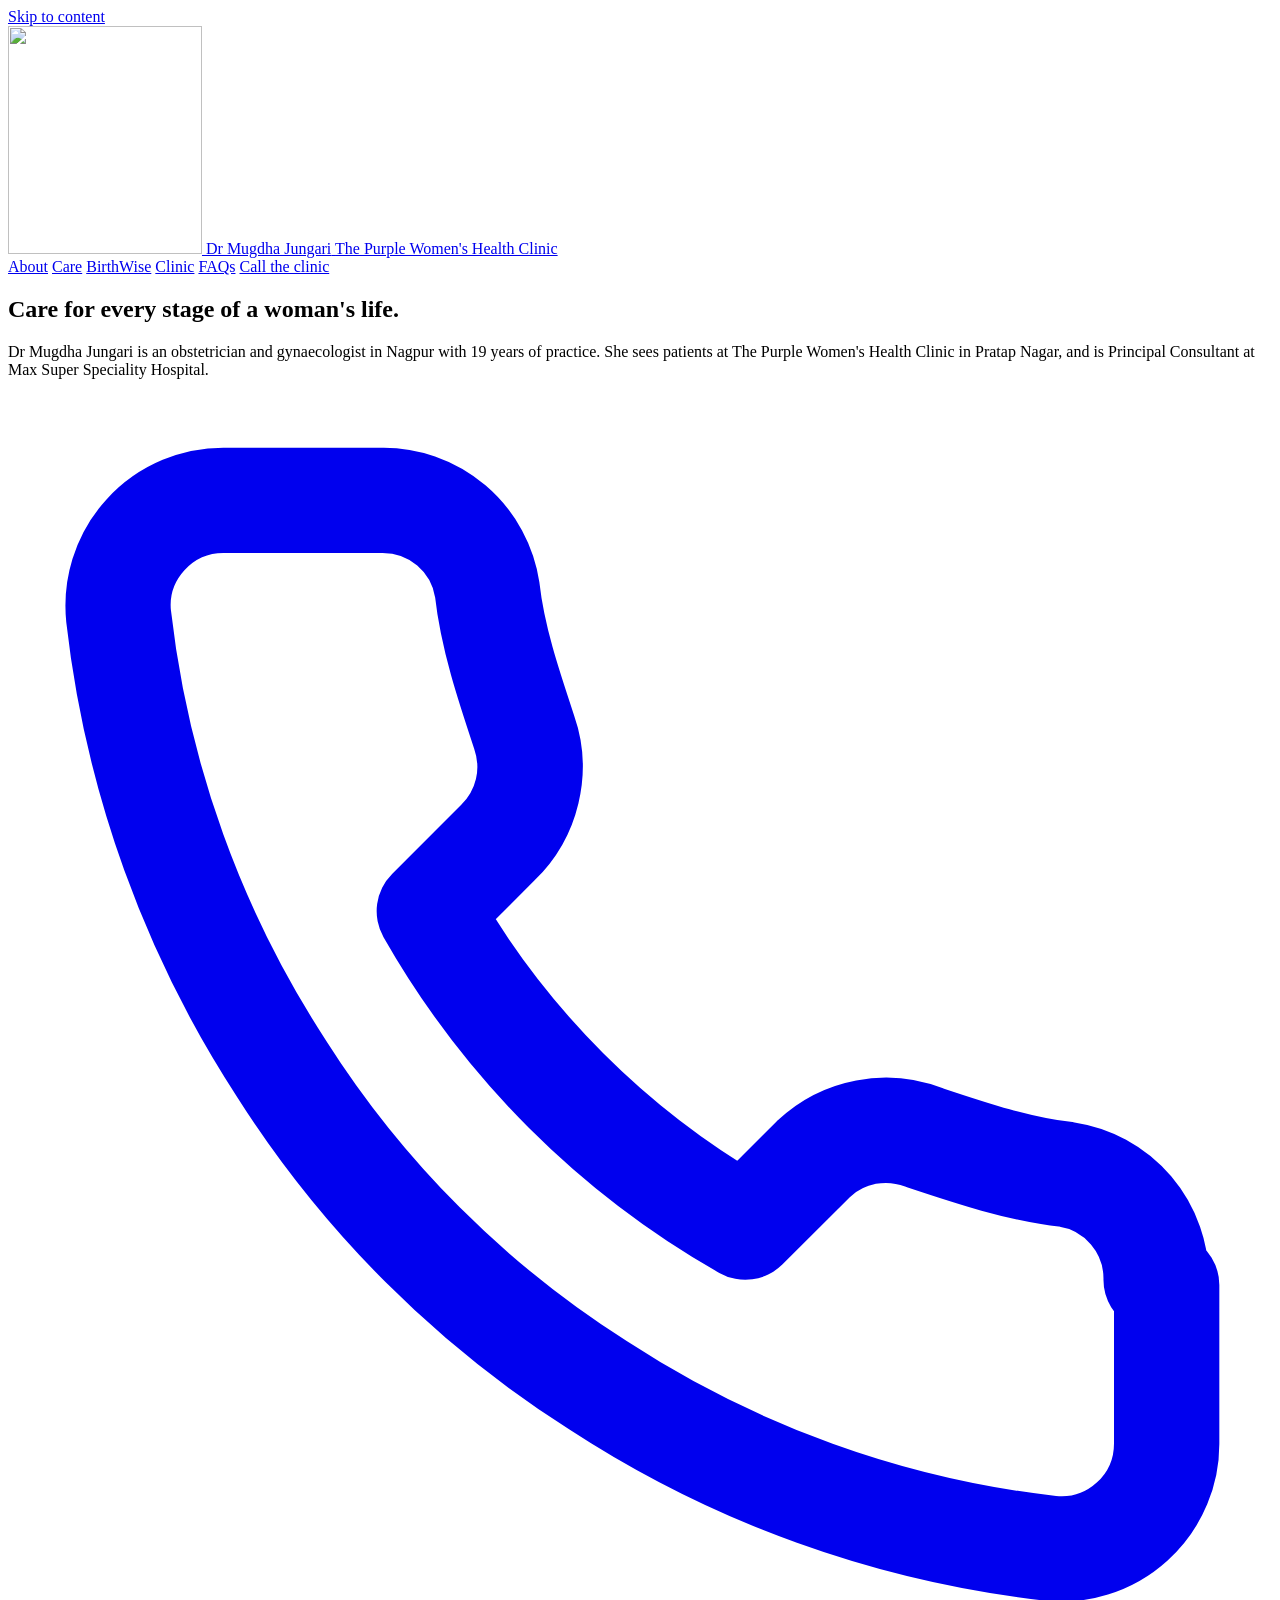
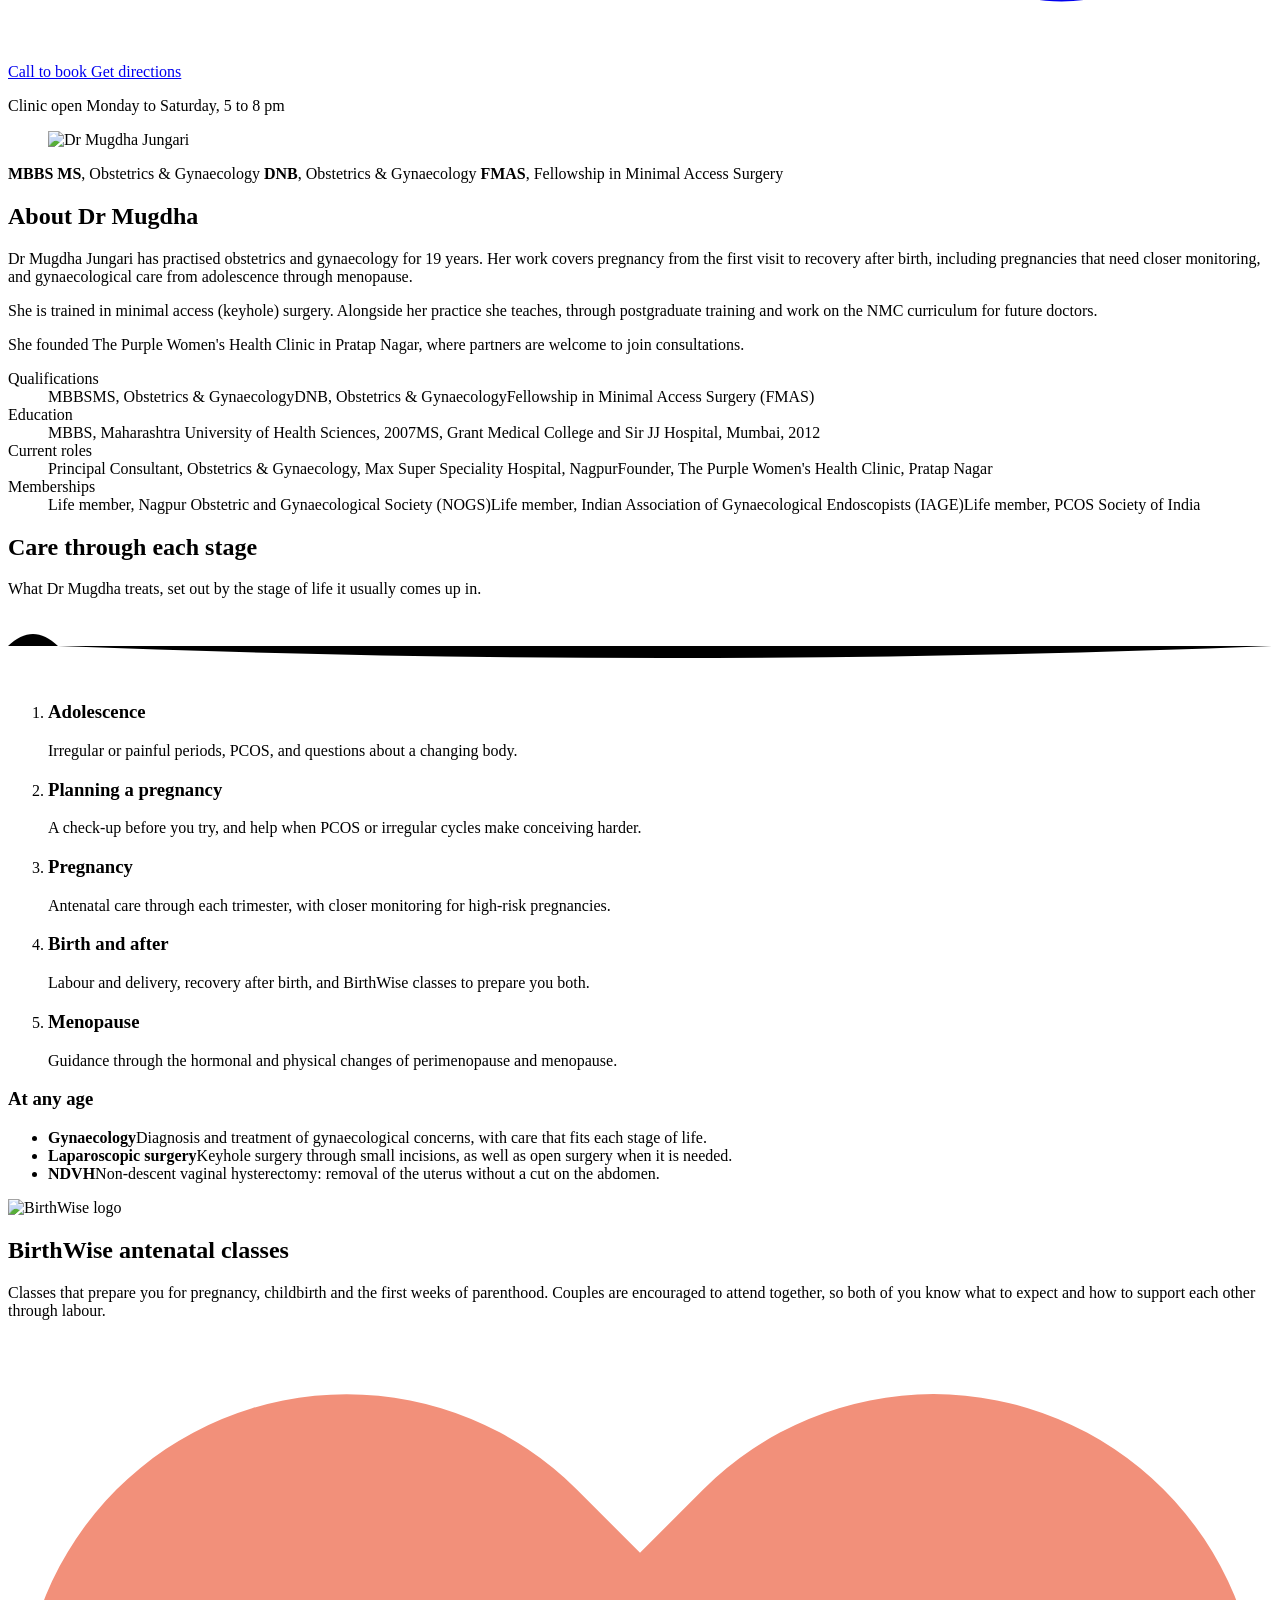
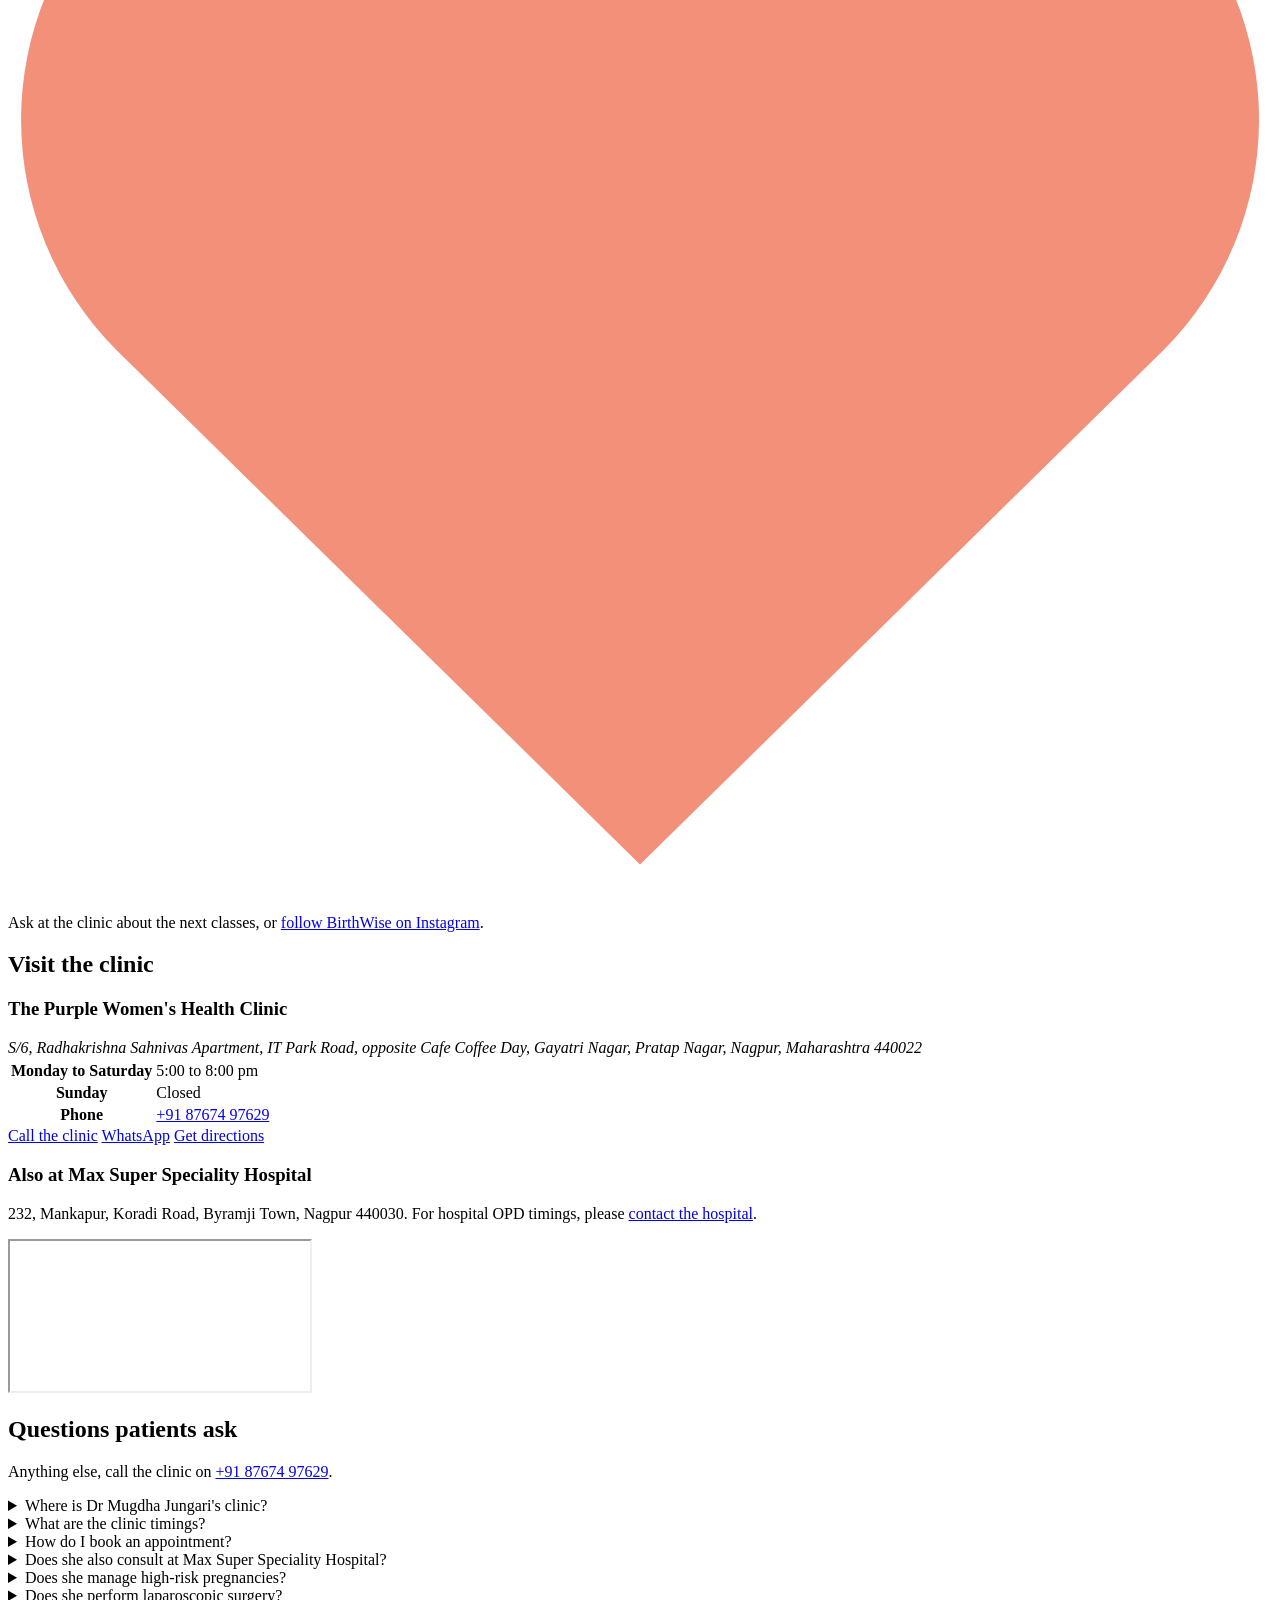
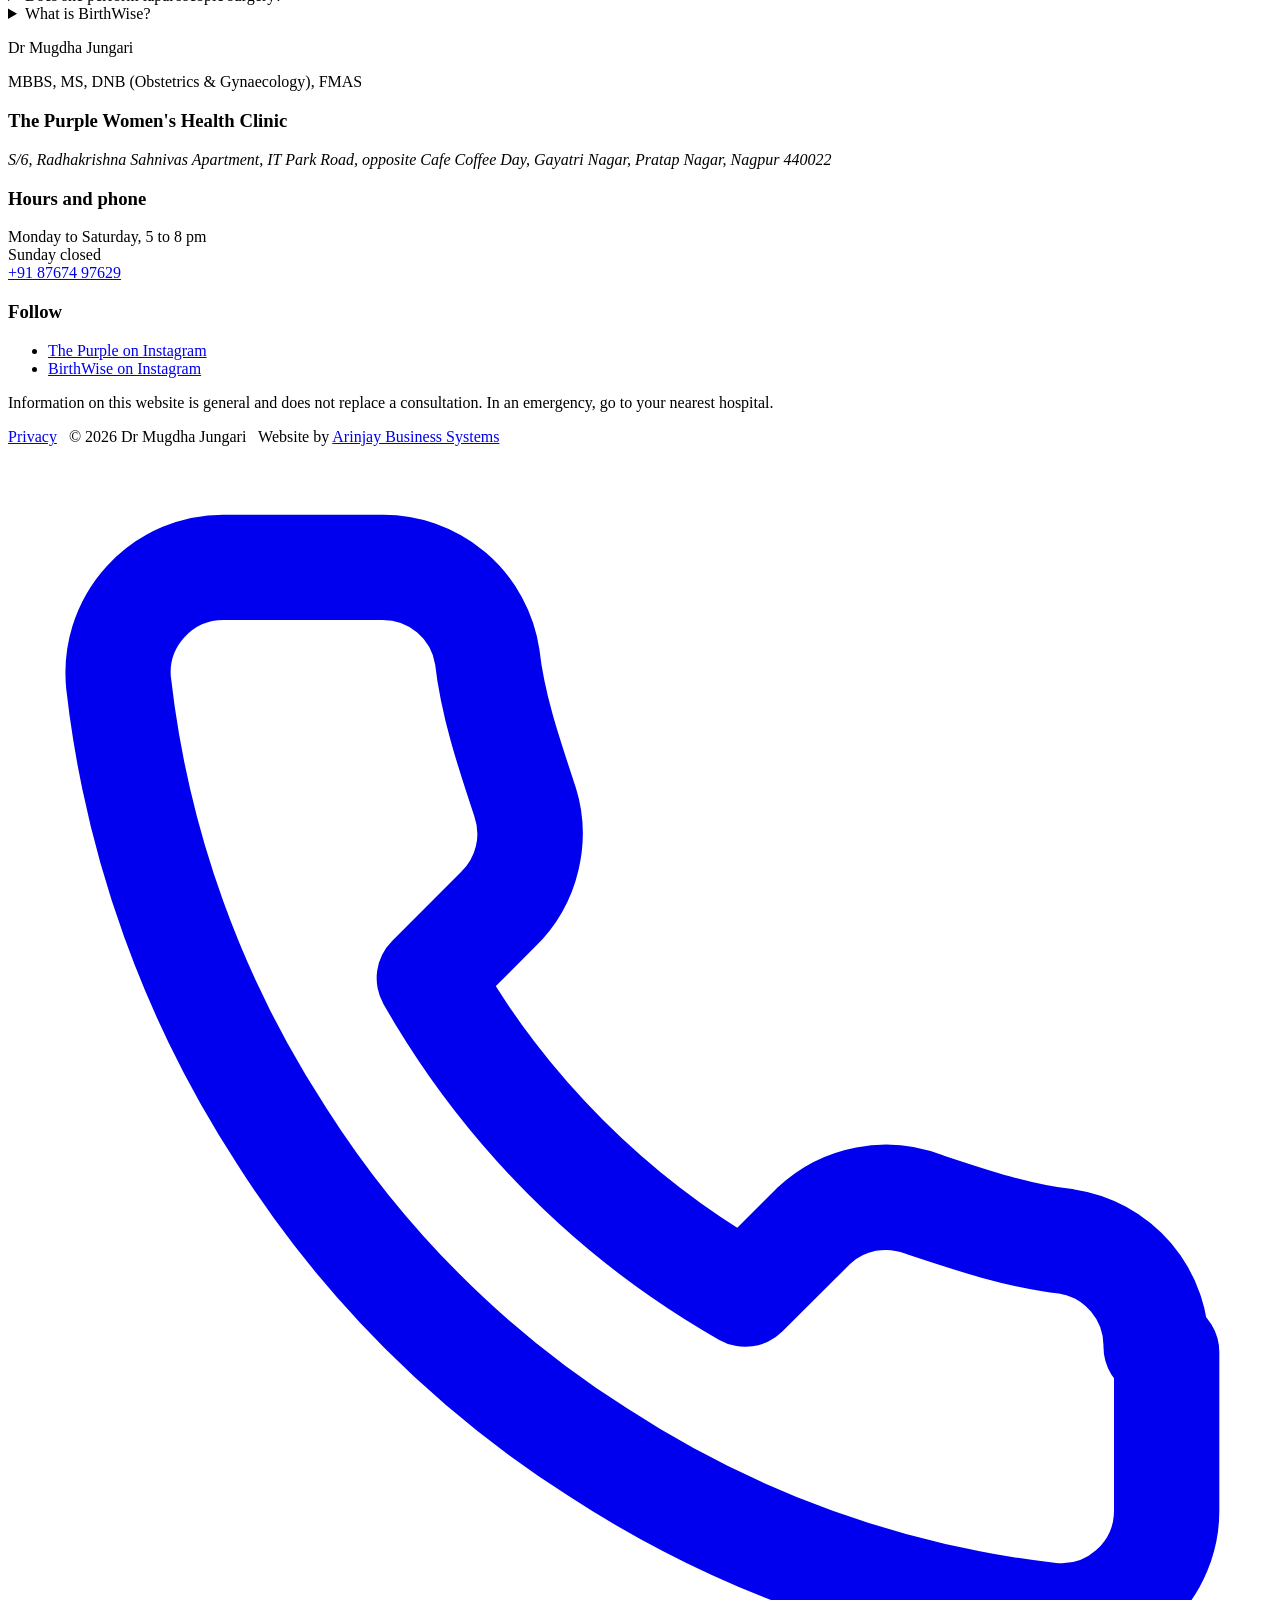
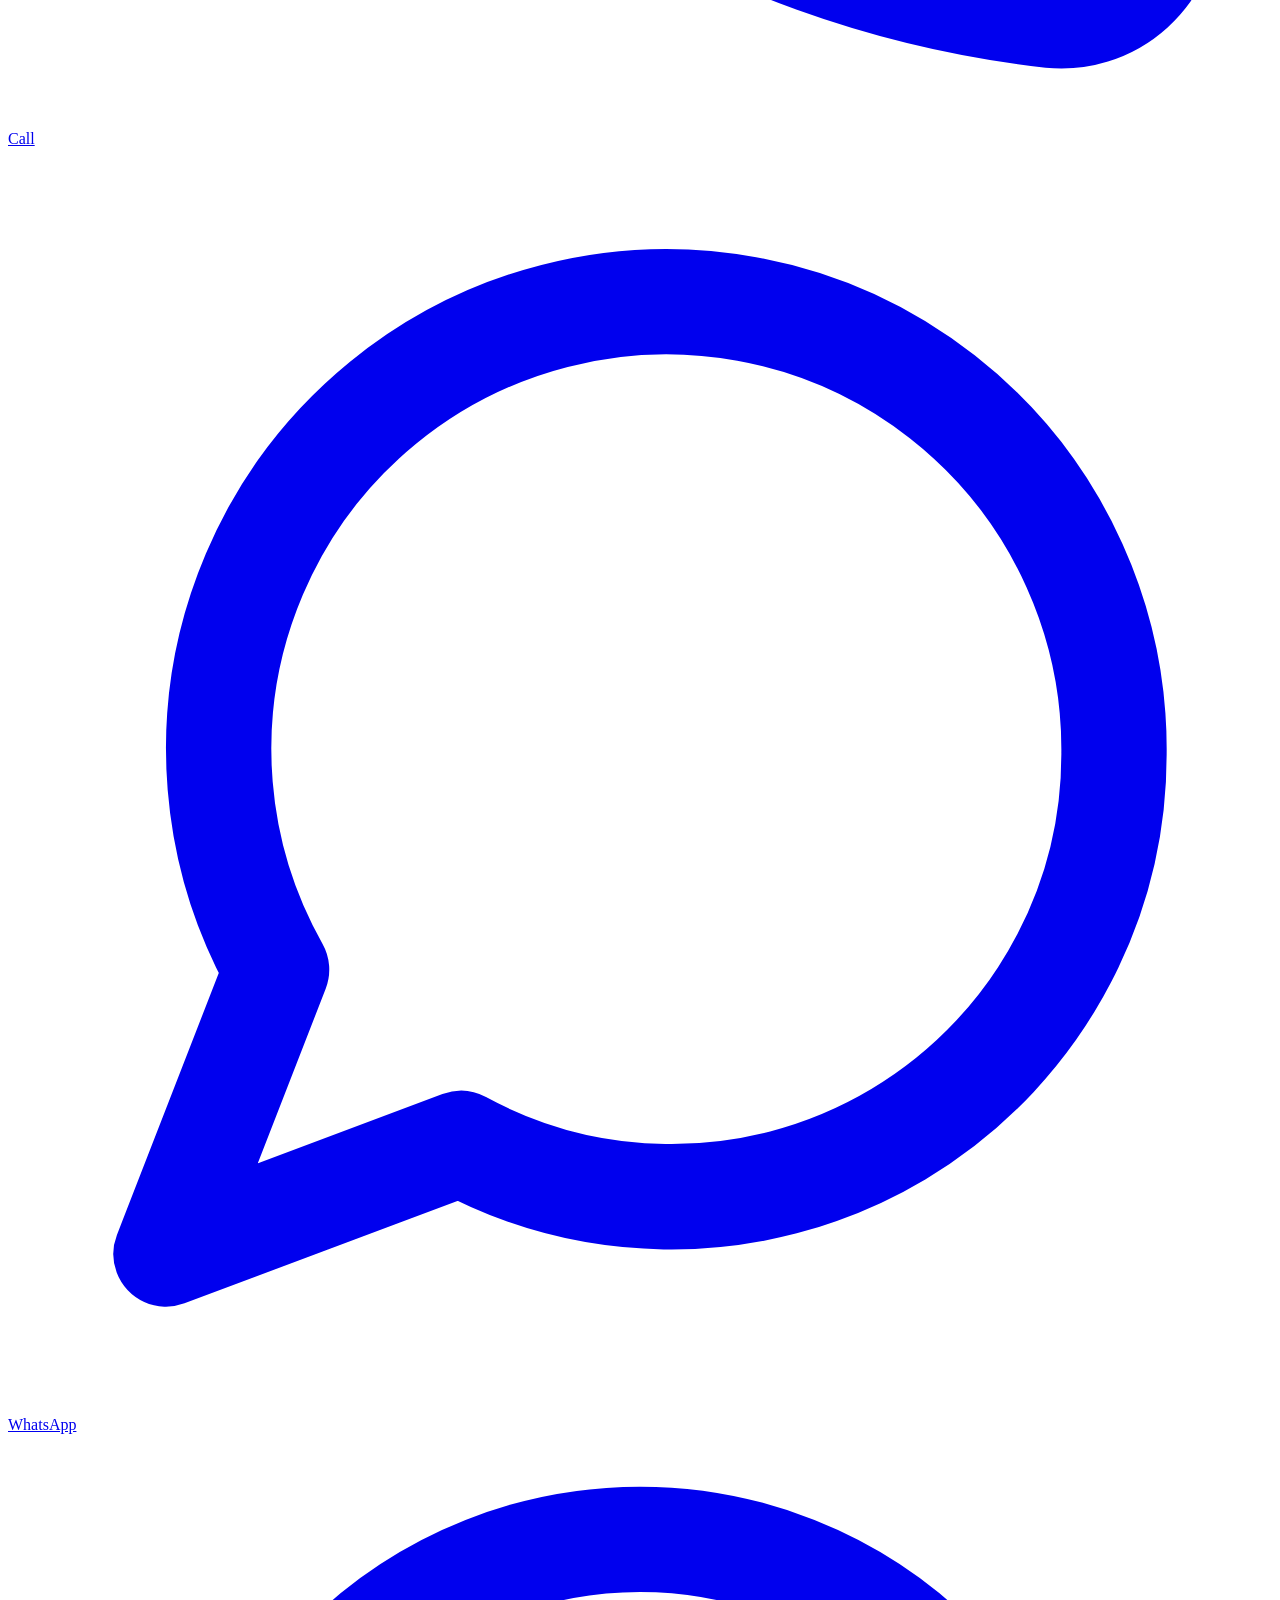
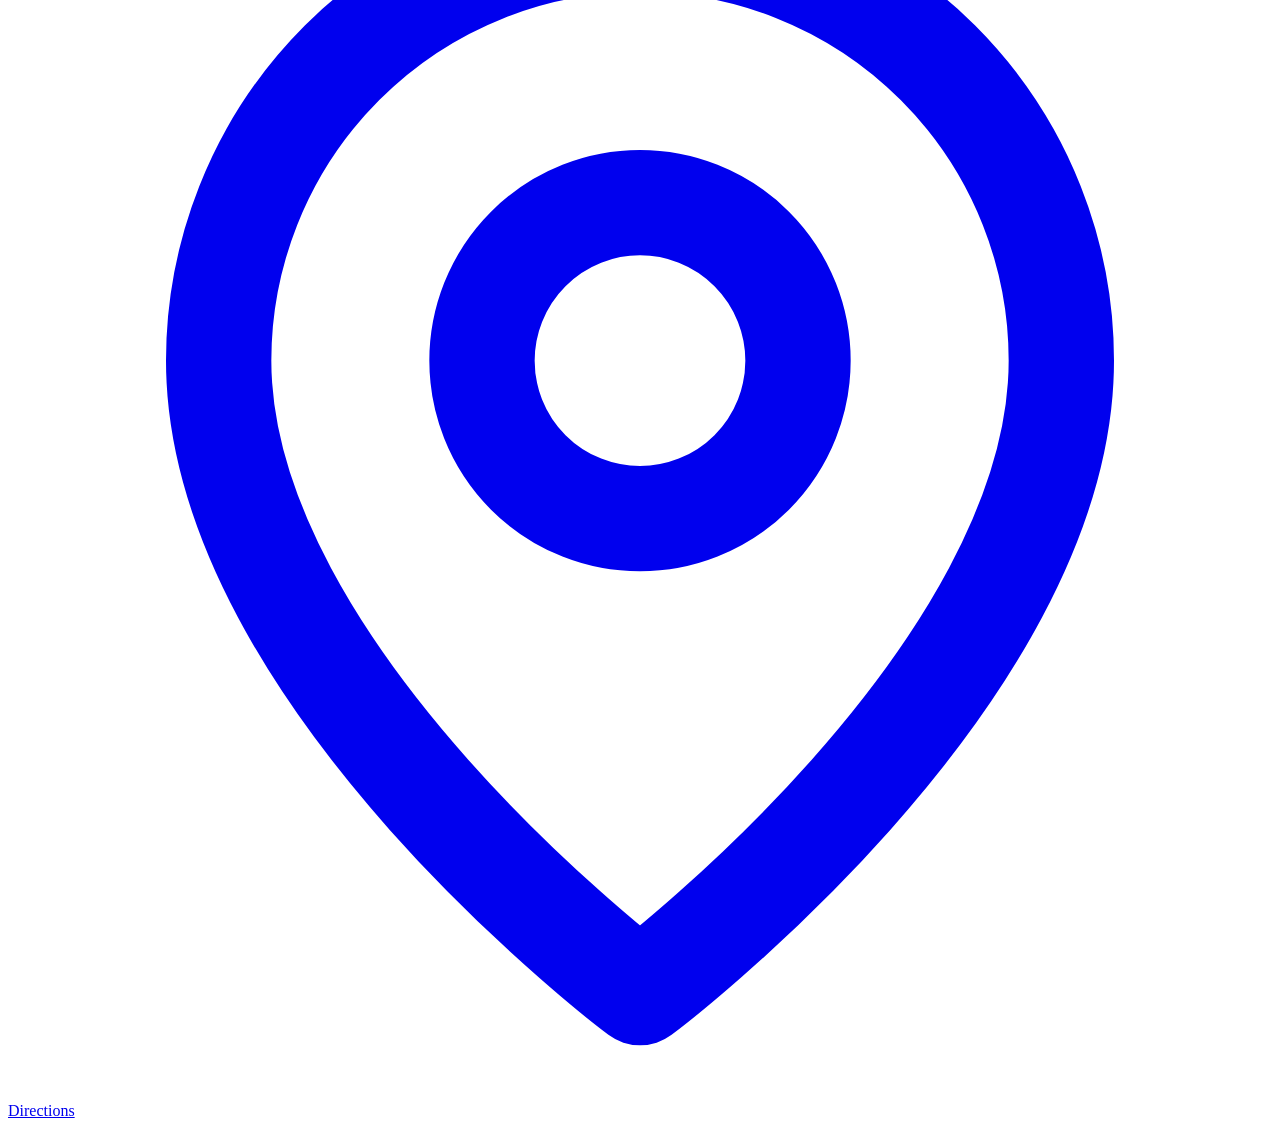
==== site/index.html @ 768be491 "Add first version of drmugdhajungari.in Single-page site for Dr Mugdha Jungari and The Purple Women'" ====
<!doctype html>
<html lang="en-IN">
<head>
  <meta charset="utf-8">
  <meta name="viewport" content="width=device-width, initial-scale=1, viewport-fit=cover">
  <title>Dr Mugdha Jungari | Obstetrician &amp; Gynaecologist in Nagpur</title>
  <meta name="description" content="Dr Mugdha Jungari (MBBS, MS, DNB, FMAS) is an obstetrician and gynaecologist in Nagpur. Clinic: The Purple Women's Health Clinic, Pratap Nagar, Monday to Saturday, 5 to 8 pm. Call +91 87674 97629.">
  <link rel="canonical" href="https://www.drmugdhajungari.in/">
  <meta name="theme-color" content="#FBF5F9">

  <meta property="og:type" content="website">
  <meta property="og:site_name" content="Dr Mugdha Jungari">
  <meta property="og:title" content="Dr Mugdha Jungari, Obstetrician &amp; Gynaecologist, Nagpur">
  <meta property="og:description" content="The Purple Women's Health Clinic, Pratap Nagar. Monday to Saturday, 5 to 8 pm.">
  <meta property="og:url" content="https://www.drmugdhajungari.in/">
  <meta property="og:image" content="https://www.drmugdhajungari.in/assets/img/og-image.jpg">
  <meta property="og:image:width" content="1200">
  <meta property="og:image:height" content="630">
  <meta property="og:locale" content="en_IN">
  <meta name="twitter:card" content="summary_large_image">

  <link rel="icon" href="/favicon.ico" sizes="any">
  <link rel="icon" href="/favicon-32.png" type="image/png" sizes="32x32">
  <link rel="apple-touch-icon" href="/apple-touch-icon.png">
  <link rel="manifest" href="/site.webmanifest">

  <link rel="preload" href="/assets/fonts/gloock-latin-400-normal.woff2" as="font" type="font/woff2" crossorigin>
  <link rel="preload" href="/assets/fonts/figtree-latin-wght-normal.woff2" as="font" type="font/woff2" crossorigin>
  <link rel="stylesheet" href="/assets/css/site.css">
  <script>document.documentElement.classList.add('js');</script>
  <noscript><style>.lifeline-path{display:none}.stage-list{border-top:2.5px solid #E4549C;margin-top:31px}.stage{padding-top:56px}.stage::before{top:-12px}</style></noscript>

  <script type="application/ld+json">
  {
    "@context": "https://schema.org",
    "@graph": [
      {
        "@type": "Person",
        "@id": "https://www.drmugdhajungari.in/#doctor",
        "name": "Dr Mugdha Jungari",
        "alternateName": "Dr Mugdha Jungari Gill",
        "honorificPrefix": "Dr",
        "honorificSuffix": "MBBS, MS (OBGY), DNB (OBGY), FMAS",
        "jobTitle": "Obstetrician and Gynaecologist",
        "description": "Obstetrician and gynaecologist in Nagpur with 19 years of practice. Principal Consultant, Obstetrics and Gynaecology, at Max Super Speciality Hospital, Nagpur, and founder of The Purple Women's Health Clinic, Pratap Nagar.",
        "url": "https://www.drmugdhajungari.in/",
        "image": "https://www.drmugdhajungari.in/assets/img/dr-mugdha-jungari.png",
        "knowsAbout": ["Pregnancy and antenatal care", "High-risk pregnancy", "Gynaecology", "PCOS", "Adolescent gynaecology", "Menopause", "Laparoscopic surgery", "Non-descent vaginal hysterectomy (NDVH)"],
        "alumniOf": [
          {"@type": "CollegeOrUniversity", "name": "Maharashtra University of Health Sciences"},
          {"@type": "CollegeOrUniversity", "name": "Grant Medical College and Sir JJ Hospital, Mumbai"}
        ],
        "memberOf": [
          {"@type": "Organization", "name": "Nagpur Obstetric and Gynaecological Society (NOGS)"},
          {"@type": "Organization", "name": "Indian Association of Gynaecological Endoscopists (IAGE)"},
          {"@type": "Organization", "name": "PCOS Society of India"}
        ],
        "worksFor": [
          {"@id": "https://www.drmugdhajungari.in/#clinic"},
          {"@type": "Hospital", "name": "Max Super Speciality Hospital, Nagpur", "address": {"@type": "PostalAddress", "streetAddress": "232, Mankapur, Koradi Road, Byramji Town", "addressLocality": "Nagpur", "addressRegion": "Maharashtra", "postalCode": "440030", "addressCountry": "IN"}}
        ],
        "sameAs": ["https://www.instagram.com/thepurplewomenshealthclinic/"]
      },
      {
        "@type": "MedicalClinic",
        "@id": "https://www.drmugdhajungari.in/#clinic",
        "name": "The Purple Women's Health Clinic",
        "url": "https://www.drmugdhajungari.in/",
        "logo": "https://www.drmugdhajungari.in/icon-512.png",
        "image": "https://www.drmugdhajungari.in/assets/img/og-image.jpg",
        "telephone": "+91-87674-97629",
        "founder": {"@id": "https://www.drmugdhajungari.in/#doctor"},
        "medicalSpecialty": ["Obstetric", "Gynecologic"],
        "address": {
          "@type": "PostalAddress",
          "streetAddress": "S/6, Radhakrishna Sahnivas Apartment, IT Park Road, opposite Cafe Coffee Day, Gayatri Nagar, Pratap Nagar",
          "addressLocality": "Nagpur",
          "addressRegion": "Maharashtra",
          "postalCode": "440022",
          "addressCountry": "IN"
        },
        "geo": {"@type": "GeoCoordinates", "latitude": 21.1181098, "longitude": 79.047281},
        "openingHoursSpecification": [
          {"@type": "OpeningHoursSpecification", "dayOfWeek": ["Monday", "Tuesday", "Wednesday", "Thursday", "Friday", "Saturday"], "opens": "17:00", "closes": "20:00"}
        ],
        "hasMap": "https://www.google.com/maps/search/?api=1&query=The%20Purple%20Women%27s%20Health%20Clinic%20Pratap%20Nagar%20Nagpur&query_place_id=ChIJp_Fne8vB1DsRu8USa14t01w",
        "sameAs": ["https://www.instagram.com/thepurplewomenshealthclinic/"]
      },
      {
        "@type": "WebSite",
        "@id": "https://www.drmugdhajungari.in/#website",
        "url": "https://www.drmugdhajungari.in/",
        "name": "Dr Mugdha Jungari",
        "inLanguage": "en-IN",
        "about": {"@id": "https://www.drmugdhajungari.in/#doctor"}
      },
      {
        "@type": "FAQPage",
        "@id": "https://www.drmugdhajungari.in/#faq",
        "mainEntity": [
          {"@type": "Question", "name": "Where is Dr Mugdha Jungari's clinic?", "acceptedAnswer": {"@type": "Answer", "text": "The Purple Women's Health Clinic, S/6, Radhakrishna Sahnivas Apartment, IT Park Road, opposite Cafe Coffee Day, Gayatri Nagar, Pratap Nagar, Nagpur 440022."}},
          {"@type": "Question", "name": "What are the clinic timings?", "acceptedAnswer": {"@type": "Answer", "text": "Monday to Saturday, 5 pm to 8 pm. The clinic is closed on Sunday."}},
          {"@type": "Question", "name": "How do I book an appointment with Dr Mugdha Jungari?", "acceptedAnswer": {"@type": "Answer", "text": "Call the clinic on +91 87674 97629."}},
          {"@type": "Question", "name": "Does Dr Mugdha Jungari also consult at Max Super Speciality Hospital, Nagpur?", "acceptedAnswer": {"@type": "Answer", "text": "Yes. She is Principal Consultant, Obstetrics and Gynaecology, at Max Super Speciality Hospital, Byramji Town, Nagpur. For hospital OPD timings, contact the hospital."}},
          {"@type": "Question", "name": "Does Dr Mugdha Jungari manage high-risk pregnancies?", "acceptedAnswer": {"@type": "Answer", "text": "Yes. Care for high-risk pregnancies, with closer monitoring through each trimester, is part of her practice."}},
          {"@type": "Question", "name": "Does she perform laparoscopic surgery?", "acceptedAnswer": {"@type": "Answer", "text": "Yes. She holds a Fellowship in Minimal Access Surgery (FMAS) and performs laparoscopic (keyhole) and open gynaecological surgery, including non-descent vaginal hysterectomy (NDVH)."}},
          {"@type": "Question", "name": "What is BirthWise?", "acceptedAnswer": {"@type": "Answer", "text": "BirthWise is a set of antenatal classes that prepare expecting parents for pregnancy, childbirth and early parenthood. Couples are encouraged to attend together."}}
        ]
      }
    ]
  }
  </script>
</head>
<body>
  <a class="skip" href="#main">Skip to content</a>

  <header class="site-header">
    <div class="wrap">
      <a class="brand" href="/" aria-label="Dr Mugdha Jungari, home">
        <img src="/assets/img/butterfly.webp" alt="" width="194" height="228">
        <span>
          <span class="brand-name">Dr Mugdha Jungari</span>
          <span class="brand-sub">The Purple Women's Health Clinic</span>
        </span>
      </a>
      <nav class="nav" aria-label="Main">
        <a href="#about">About</a>
        <a href="#care">Care</a>
        <a href="#birthwise">BirthWise</a>
        <a href="#clinic">Clinic</a>
        <a href="#faq">FAQs</a>
        <a class="btn btn-ghost" href="tel:+918767497629">Call the clinic</a>
      </nav>
    </div>
  </header>

  <main id="main">
    <!-- HERO -->
    <section class="hero" aria-labelledby="hero-title">
      <div class="wrap">
        <div class="hero-copy">
          <h1 id="hero-title">Care for every stage of a woman's life.</h1>
          <p class="hero-intro">Dr Mugdha Jungari is an obstetrician and gynaecologist in Nagpur with 19 years of practice. She sees patients at The Purple Women's Health Clinic in Pratap Nagar, and is Principal Consultant at Max Super Speciality Hospital.</p>
          <div class="hero-actions">
            <!-- BOOKING LINK: when her booking link is ready, replace href="tel:+918767497629" below with the link and change the text to "Book an appointment". -->
            <a class="btn btn-primary" href="tel:+918767497629">
              <svg viewBox="0 0 24 24" fill="none" stroke="currentColor" stroke-width="2" stroke-linecap="round" stroke-linejoin="round" aria-hidden="true"><path d="M22 16.9v3a2 2 0 0 1-2.2 2 19.8 19.8 0 0 1-8.6-3.1 19.5 19.5 0 0 1-6-6A19.8 19.8 0 0 1 2.1 4.2 2 2 0 0 1 4.1 2h3a2 2 0 0 1 2 1.7c.1.9.4 1.8.7 2.7a2 2 0 0 1-.5 2.1L8 9.8a16 16 0 0 0 6 6l1.3-1.3a2 2 0 0 1 2.1-.4c.9.3 1.8.6 2.7.7a2 2 0 0 1 1.7 2z"/></svg>
              Call to book
            </a>
            <a class="btn btn-ghost" href="https://www.google.com/maps/search/?api=1&amp;query=The%20Purple%20Women%27s%20Health%20Clinic%20Pratap%20Nagar%20Nagpur&amp;query_place_id=ChIJp_Fne8vB1DsRu8USa14t01w" target="_blank" rel="noopener">Get directions</a>
          </div>
          <p class="hero-hours">Clinic open Monday to Saturday, 5 to 8 pm</p>
        </div>

        <!-- PHOTO: to show the wings without her photo, delete the <img> line below. -->
        <figure class="wings" aria-label="Dr Mugdha Jungari">
          <span class="wing ul"></span><span class="wing ur"></span>
          <span class="wing ll"></span><span class="wing lr"></span>
          <img src="/assets/img/dr-mugdha-jungari.webp" alt="Dr Mugdha Jungari" width="480" height="573" fetchpriority="high">
        </figure>
      </div>

      <div class="wrap cred-wrap">
        <p class="credentials">
          <span><strong>MBBS</strong></span>
          <span><strong>MS</strong>, Obstetrics &amp; Gynaecology</span>
          <span><strong>DNB</strong>, Obstetrics &amp; Gynaecology</span>
          <span><strong>FMAS</strong>, Fellowship in Minimal Access Surgery</span>
        </p>
      </div>
    </section>

    <!-- ABOUT -->
    <section class="section about" id="about" aria-labelledby="about-title">
      <div class="wrap">
        <div class="about-text">
          <h2 id="about-title">About Dr Mugdha</h2>
          <p>Dr Mugdha Jungari has practised obstetrics and gynaecology for 19 years. Her work covers pregnancy from the first visit to recovery after birth, including pregnancies that need closer monitoring, and gynaecological care from adolescence through menopause.</p>
          <p>She is trained in minimal access (keyhole) surgery. Alongside her practice she teaches, through postgraduate training and work on the NMC curriculum for future doctors.</p>
          <p>She founded The Purple Women's Health Clinic in Pratap Nagar, where partners are welcome to join consultations.</p>
        </div>

        <dl class="facts">
          <div>
            <dt>Qualifications</dt>
            <dd><span>MBBS</span><span>MS, Obstetrics &amp; Gynaecology</span><span>DNB, Obstetrics &amp; Gynaecology</span><span>Fellowship in Minimal Access Surgery (FMAS)</span></dd>
          </div>
          <div>
            <dt>Education</dt>
            <dd><span>MBBS, Maharashtra University of Health Sciences, 2007</span><span>MS, Grant Medical College and Sir JJ Hospital, Mumbai, 2012</span></dd>
          </div>
          <div>
            <dt>Current roles</dt>
            <dd><span>Principal Consultant, Obstetrics &amp; Gynaecology, Max Super Speciality Hospital, Nagpur</span><span>Founder, The Purple Women's Health Clinic, Pratap Nagar</span></dd>
          </div>
          <div>
            <dt>Memberships</dt>
            <dd><span>Life member, Nagpur Obstetric and Gynaecological Society (NOGS)</span><span>Life member, Indian Association of Gynaecological Endoscopists (IAGE)</span><span>Life member, PCOS Society of India</span></dd>
          </div>
          <!-- REGISTRATION NUMBER: remove the comment marks around the block below and add the number.
          <div>
            <dt>Registration</dt>
            <dd><span>Maharashtra Medical Council, Reg. No. XXXXX</span></dd>
          </div>
          -->
        </dl>
      </div>
    </section>

    <!-- CARE BY LIFE STAGE -->
    <section class="section stages" id="care" aria-labelledby="care-title">
      <div class="wrap">
        <div class="section-head">
          <h2 id="care-title">Care through each stage</h2>
          <p>What Dr Mugdha treats, set out by the stage of life it usually comes up in.</p>
        </div>

        <div class="lifeline" data-lifeline>
          <svg class="lifeline-path" aria-hidden="true" focusable="false"><path pathLength="1" d=""/></svg>
          <ol class="stage-list">
            <li class="stage">
              <h3>Adolescence</h3>
              <p>Irregular or painful periods, PCOS, and questions about a changing body.</p>
            </li>
            <li class="stage">
              <h3>Planning a pregnancy</h3>
              <p>A check-up before you try, and help when PCOS or irregular cycles make conceiving harder.</p>
            </li>
            <li class="stage">
              <h3>Pregnancy</h3>
              <p>Antenatal care through each trimester, with closer monitoring for high-risk pregnancies.</p>
            </li>
            <li class="stage">
              <h3>Birth and after</h3>
              <p>Labour and delivery, recovery after birth, and BirthWise classes to prepare you both.</p>
            </li>
            <li class="stage">
              <h3>Menopause</h3>
              <p>Guidance through the hormonal and physical changes of perimenopause and menopause.</p>
            </li>
          </ol>
        </div>

        <div class="always">
          <h3>At any age</h3>
          <ul>
            <li><strong>Gynaecology</strong><span>Diagnosis and treatment of gynaecological concerns, with care that fits each stage of life.</span></li>
            <li><strong>Laparoscopic surgery</strong><span>Keyhole surgery through small incisions, as well as open surgery when it is needed.</span></li>
            <li><strong>NDVH</strong><span>Non-descent vaginal hysterectomy: removal of the uterus without a cut on the abdomen.</span></li>
          </ul>
        </div>
      </div>
    </section>

    <!-- BIRTHWISE -->
    <section class="section birthwise" id="birthwise" aria-labelledby="bw-title">
      <div class="wrap">
        <img class="bw-logo" src="/assets/img/birthwise-logo.webp" alt="BirthWise logo" width="640" height="640" loading="lazy">
        <div>
          <h2 id="bw-title">BirthWise antenatal classes</h2>
          <p>Classes that prepare you for pregnancy, childbirth and the first weeks of parenthood. Couples are encouraged to attend together, so both of you know what to expect and how to support each other through labour.</p>
          <p class="note">
            <svg class="bw-heart" viewBox="0 0 14 13" aria-hidden="true"><path fill="#F2907A" d="M7 12.5 1.2 6.8A3.6 3.6 0 0 1 6.3 1.7L7 2.4l.7-.7a3.6 3.6 0 0 1 5.1 5.1z"/></svg>
            Ask at the clinic about the next classes, or <a href="https://www.instagram.com/birth__wise/" target="_blank" rel="noopener">follow BirthWise on Instagram</a>.
          </p>
        </div>
      </div>
    </section>

    <!-- CLINIC -->
    <section class="section clinic" id="clinic" aria-labelledby="clinic-title">
      <div class="wrap">
        <div class="clinic-info">
          <h2 id="clinic-title">Visit the clinic</h2>
          <h3>The Purple Women's Health Clinic</h3>
          <address>S/6, Radhakrishna Sahnivas Apartment, IT Park Road, opposite Cafe Coffee Day, Gayatri Nagar, Pratap Nagar, Nagpur, Maharashtra 440022</address>

          <table class="hours">
            <caption class="visually-hidden" style="position:absolute;left:-9999px">Clinic hours</caption>
            <tr><th scope="row">Monday to Saturday</th><td>5:00 to 8:00 pm</td></tr>
            <tr><th scope="row">Sunday</th><td>Closed</td></tr>
            <tr><th scope="row">Phone</th><td><a href="tel:+918767497629">+91 87674 97629</a></td></tr>
          </table>

          <div class="clinic-actions">
            <a class="btn btn-primary" href="tel:+918767497629">Call the clinic</a>
            <!-- WHATSAPP: confirm the clinic number is on WhatsApp; if not, delete this link and the one in the mobile bar. -->
            <a class="btn btn-ghost" href="https://wa.me/918767497629?text=Hello%2C%20I%27d%20like%20to%20book%20an%20appointment%20with%20Dr%20Mugdha%20Jungari." target="_blank" rel="noopener">WhatsApp</a>
            <a class="btn btn-ghost" href="https://www.google.com/maps/search/?api=1&amp;query=The%20Purple%20Women%27s%20Health%20Clinic%20Pratap%20Nagar%20Nagpur&amp;query_place_id=ChIJp_Fne8vB1DsRu8USa14t01w" target="_blank" rel="noopener">Get directions</a>
          </div>

          <div class="also">
            <h3>Also at Max Super Speciality Hospital</h3>
            <p>232, Mankapur, Koradi Road, Byramji Town, Nagpur 440030. For hospital OPD timings, please <a href="https://www.maxhealthcare.in/hospital-network/max-super-speciality-hospital-nagpur" target="_blank" rel="noopener">contact the hospital</a>.</p>
          </div>
        </div>

        <div class="map">
          <iframe title="Map showing The Purple Women's Health Clinic, Pratap Nagar, Nagpur" src="https://www.google.com/maps?q=The+Purple+Women%27s+Health+Clinic,+Pratap+Nagar,+Nagpur&amp;output=embed" loading="lazy" referrerpolicy="no-referrer-when-downgrade"></iframe>
        </div>
      </div>
    </section>

    <!-- FAQ -->
    <section class="section faq" id="faq" aria-labelledby="faq-title">
      <div class="wrap">
        <div class="section-head">
          <h2 id="faq-title">Questions patients ask</h2>
          <p>Anything else, call the clinic on <a href="tel:+918767497629">+91 87674 97629</a>.</p>
        </div>
        <div class="faq-list">
          <details>
            <summary>Where is Dr Mugdha Jungari's clinic?</summary>
            <div class="answer"><p>The Purple Women's Health Clinic, S/6, Radhakrishna Sahnivas Apartment, IT Park Road, opposite Cafe Coffee Day, Gayatri Nagar, Pratap Nagar, Nagpur 440022.</p></div>
          </details>
          <details>
            <summary>What are the clinic timings?</summary>
            <div class="answer"><p>Monday to Saturday, 5 pm to 8 pm. The clinic is closed on Sunday.</p></div>
          </details>
          <details>
            <summary>How do I book an appointment?</summary>
            <div class="answer"><p>Call the clinic on <a href="tel:+918767497629">+91 87674 97629</a>.</p></div>
          </details>
          <details>
            <summary>Does she also consult at Max Super Speciality Hospital?</summary>
            <div class="answer"><p>Yes. Dr Mugdha is Principal Consultant, Obstetrics and Gynaecology, at Max Super Speciality Hospital, Byramji Town, Nagpur. For hospital OPD timings, contact the hospital.</p></div>
          </details>
          <details>
            <summary>Does she manage high-risk pregnancies?</summary>
            <div class="answer"><p>Yes. Care for high-risk pregnancies, with closer monitoring through each trimester, is part of her practice.</p></div>
          </details>
          <details>
            <summary>Does she perform laparoscopic surgery?</summary>
            <div class="answer"><p>Yes. She holds a Fellowship in Minimal Access Surgery (FMAS) and performs laparoscopic (keyhole) and open gynaecological surgery, including non-descent vaginal hysterectomy (NDVH).</p></div>
          </details>
          <details>
            <summary>What is BirthWise?</summary>
            <div class="answer"><p>BirthWise is a set of antenatal classes that prepare expecting parents for pregnancy, childbirth and early parenthood. Couples are encouraged to attend together. Ask at the clinic about the next classes.</p></div>
          </details>
        </div>
      </div>
    </section>
  </main>

  <footer class="site-footer">
    <div class="wrap">
      <p class="footer-name">Dr Mugdha Jungari</p>
      <p class="footer-role">MBBS, MS, DNB (Obstetrics &amp; Gynaecology), FMAS</p>
      <div class="footer-grid">
        <div>
          <h3>The Purple Women's Health Clinic</h3>
          <address>S/6, Radhakrishna Sahnivas Apartment, IT Park Road, opposite Cafe Coffee Day, Gayatri Nagar, Pratap Nagar, Nagpur 440022</address>
        </div>
        <div>
          <h3>Hours and phone</h3>
          <p>Monday to Saturday, 5 to 8 pm<br>Sunday closed<br><a href="tel:+918767497629">+91 87674 97629</a></p>
        </div>
        <div>
          <h3>Follow</h3>
          <ul>
            <li><a href="https://www.instagram.com/thepurplewomenshealthclinic/" target="_blank" rel="noopener">The Purple on Instagram</a></li>
            <li><a href="https://www.instagram.com/birth__wise/" target="_blank" rel="noopener">BirthWise on Instagram</a></li>
          </ul>
        </div>
      </div>
      <div class="footer-small">
        <p class="disclaimer">Information on this website is general and does not replace a consultation. In an emergency, go to your nearest hospital.</p>
        <p><a href="/privacy.html">Privacy</a> &nbsp; © <span data-year>2026</span> Dr Mugdha Jungari &nbsp; Website by <a href="https://arinjaysystems.com" target="_blank" rel="noopener">Arinjay Business Systems</a></p>
      </div>
    </div>
  </footer>

  <nav class="action-bar" aria-label="Quick actions">
    <a class="primary" href="tel:+918767497629">
      <svg viewBox="0 0 24 24" fill="none" stroke="currentColor" stroke-width="2" stroke-linecap="round" stroke-linejoin="round" aria-hidden="true"><path d="M22 16.9v3a2 2 0 0 1-2.2 2 19.8 19.8 0 0 1-8.6-3.1 19.5 19.5 0 0 1-6-6A19.8 19.8 0 0 1 2.1 4.2 2 2 0 0 1 4.1 2h3a2 2 0 0 1 2 1.7c.1.9.4 1.8.7 2.7a2 2 0 0 1-.5 2.1L8 9.8a16 16 0 0 0 6 6l1.3-1.3a2 2 0 0 1 2.1-.4c.9.3 1.8.6 2.7.7a2 2 0 0 1 1.7 2z"/></svg>
      Call
    </a>
    <a href="https://wa.me/918767497629?text=Hello%2C%20I%27d%20like%20to%20book%20an%20appointment%20with%20Dr%20Mugdha%20Jungari." target="_blank" rel="noopener">
      <svg viewBox="0 0 24 24" fill="none" stroke="currentColor" stroke-width="2" stroke-linecap="round" stroke-linejoin="round" aria-hidden="true"><path d="M21 11.5a8.4 8.4 0 0 1-12.4 7.4L3 21l2.1-5.4A8.5 8.5 0 1 1 21 11.5z"/></svg>
      WhatsApp
    </a>
    <a href="https://www.google.com/maps/search/?api=1&amp;query=The%20Purple%20Women%27s%20Health%20Clinic%20Pratap%20Nagar%20Nagpur&amp;query_place_id=ChIJp_Fne8vB1DsRu8USa14t01w" target="_blank" rel="noopener">
      <svg viewBox="0 0 24 24" fill="none" stroke="currentColor" stroke-width="2" stroke-linecap="round" stroke-linejoin="round" aria-hidden="true"><path d="M20 10c0 6-8 12-8 12s-8-6-8-12a8 8 0 0 1 16 0z"/><circle cx="12" cy="10" r="3"/></svg>
      Directions
    </a>
  </nav>

  <script>
  (function () {
    var y = document.querySelector('[data-year]');
    if (y) y.textContent = new Date().getFullYear();

    // Life line: draw a gentle wave through each stage's stop, then animate it once when seen.
    var line = document.querySelector('[data-lifeline]');
    if (!line) return;
    var svg = line.querySelector('svg'), path = svg.querySelector('path');
    function build() {
      var box = line.getBoundingClientRect(), y0 = 32, amp = 16;
      var stops = Array.prototype.map.call(line.querySelectorAll('.stage'), function (s) {
        return s.getBoundingClientRect().left - box.left + 10;
      });
      var w = box.width, d = 'M0 ' + y0, px = 0, sign = -1;
      stops.concat([w]).forEach(function (x) {
        var dx = x - px;
        d += ' C' + (px + dx / 3).toFixed(1) + ' ' + (y0 + sign * amp) + ' ' + (px + 2 * dx / 3).toFixed(1) + ' ' + (y0 + sign * amp) + ' ' + x.toFixed(1) + ' ' + y0;
        px = x; sign = -sign;
      });
      svg.setAttribute('viewBox', '0 0 ' + w + ' 64');
      path.setAttribute('d', d);
    }
    build();
    window.addEventListener('resize', build);
    if (!('IntersectionObserver' in window)) { line.classList.add('is-drawn'); return; }
    var io = new IntersectionObserver(function (entries) {
      entries.forEach(function (e) {
        if (e.isIntersecting) { line.classList.add('is-drawn'); io.disconnect(); }
      });
    }, { threshold: 0.35 });
    io.observe(line);
  })();
  </script>
</body>
</html>
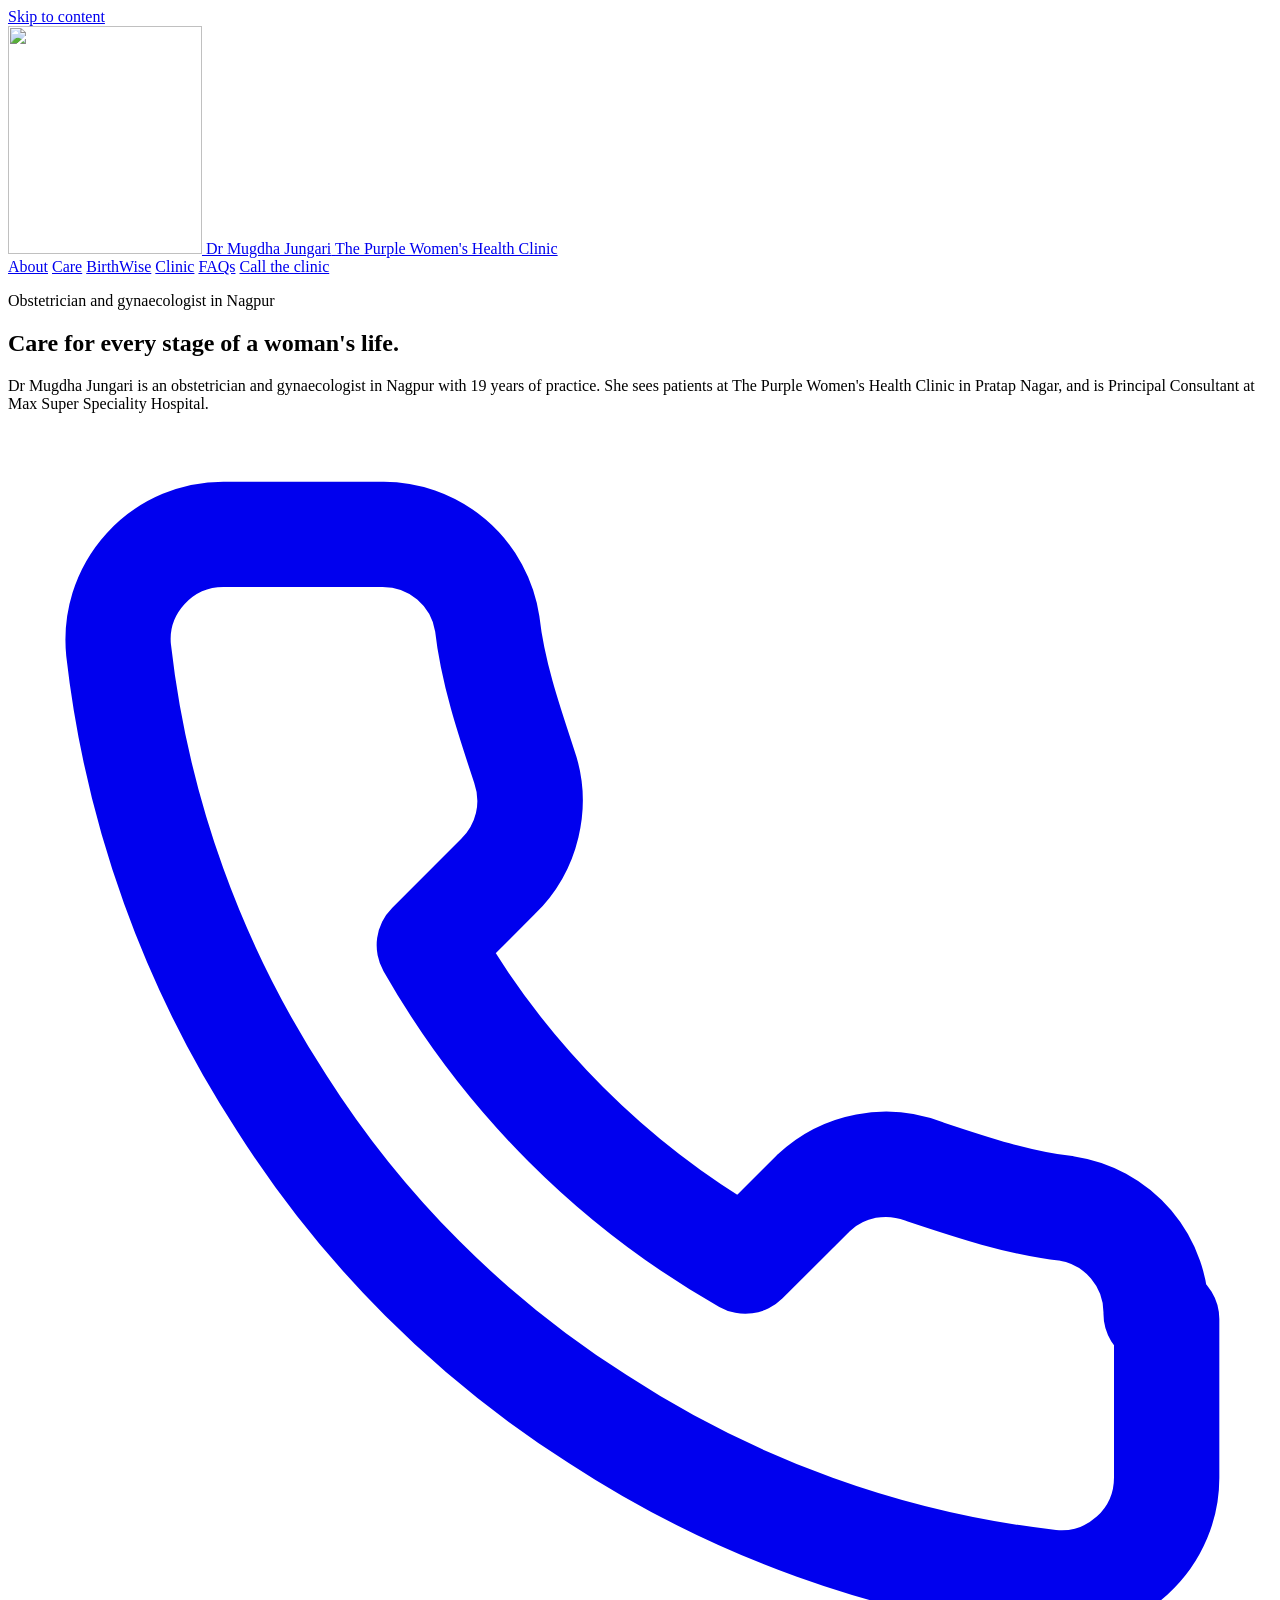
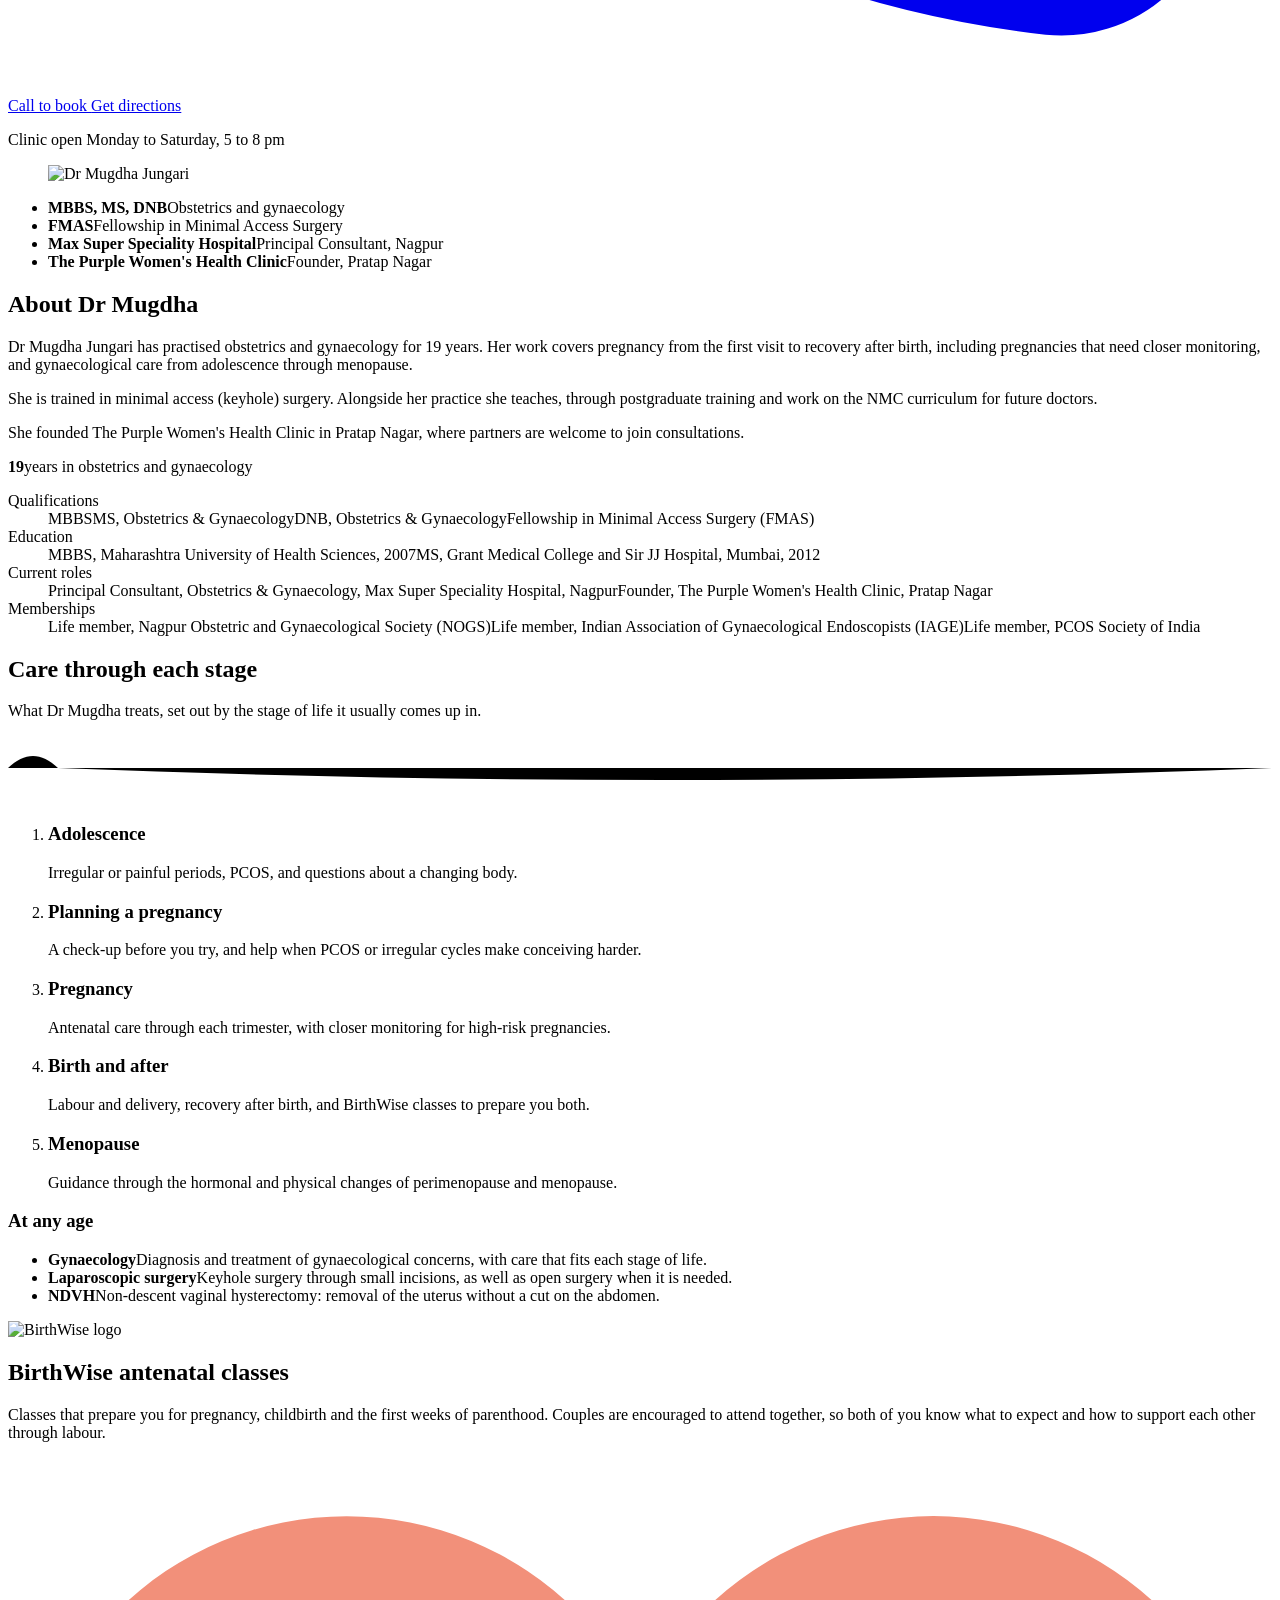
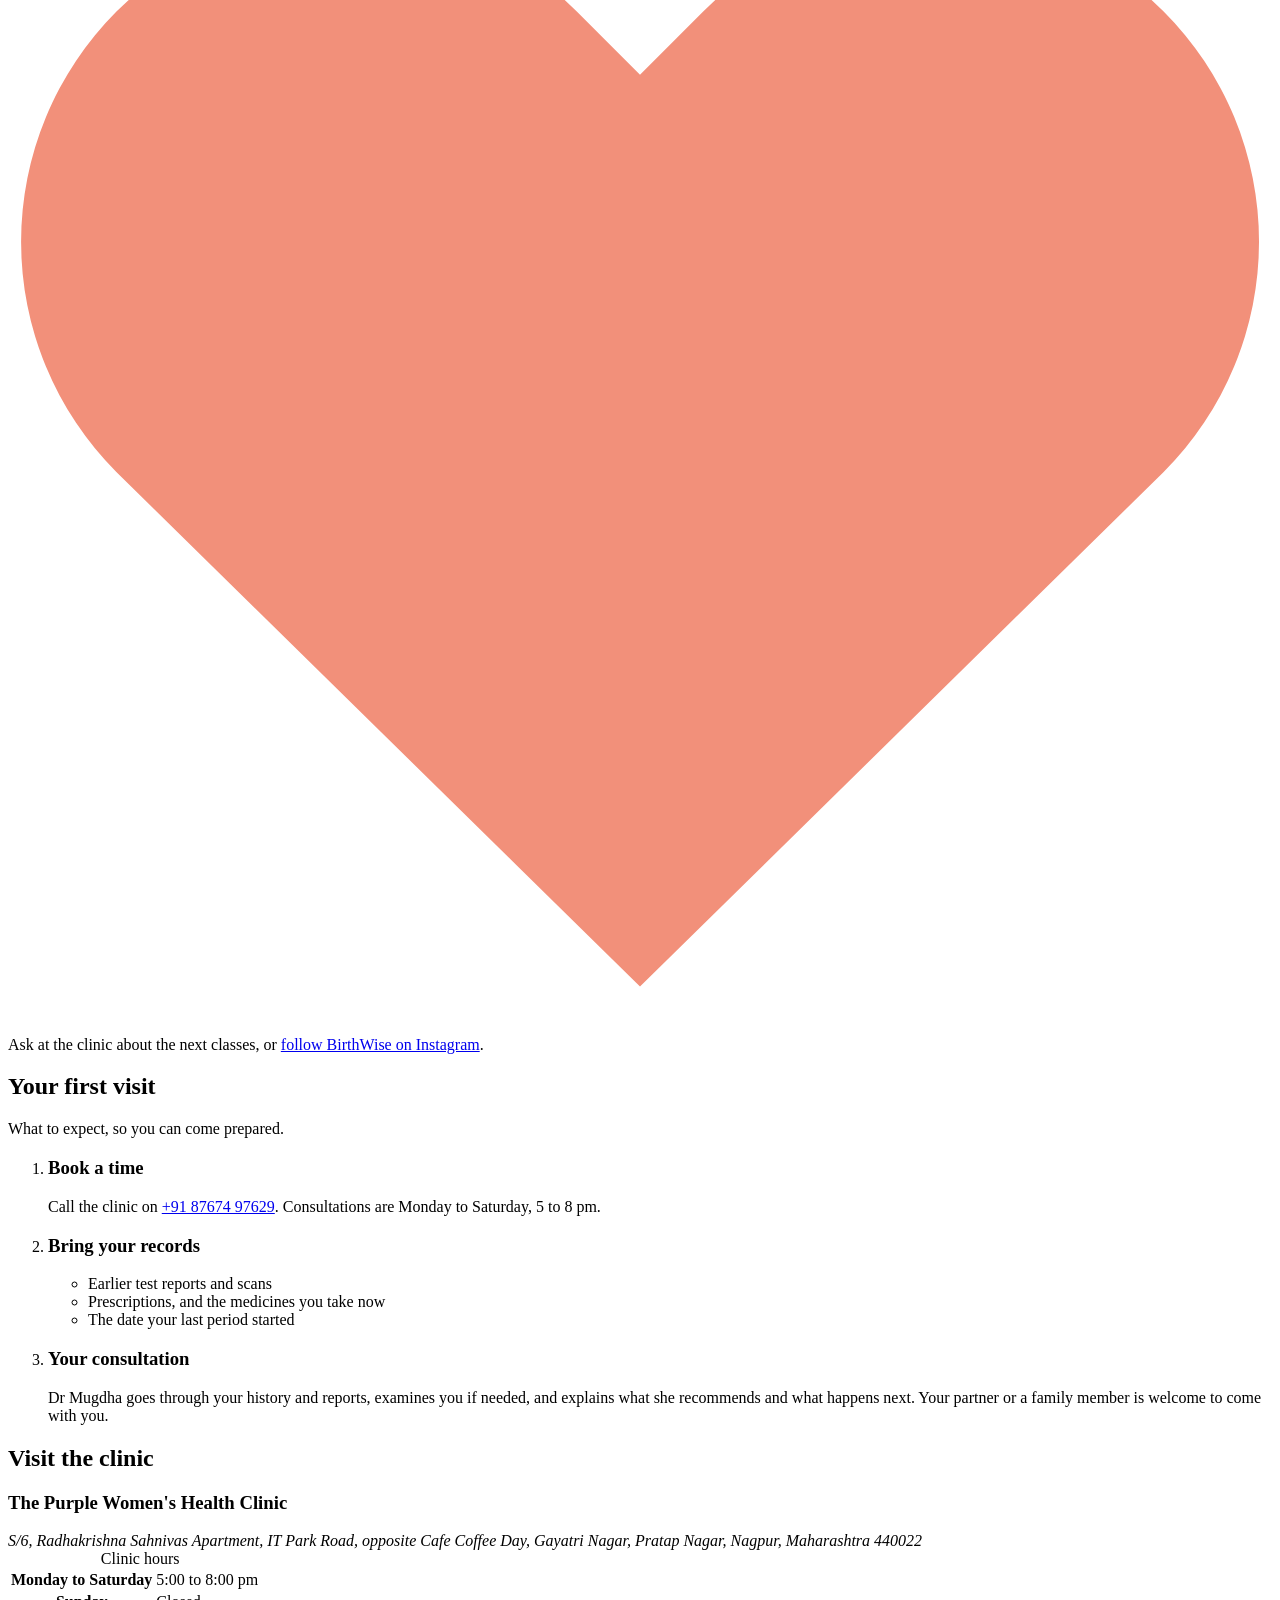
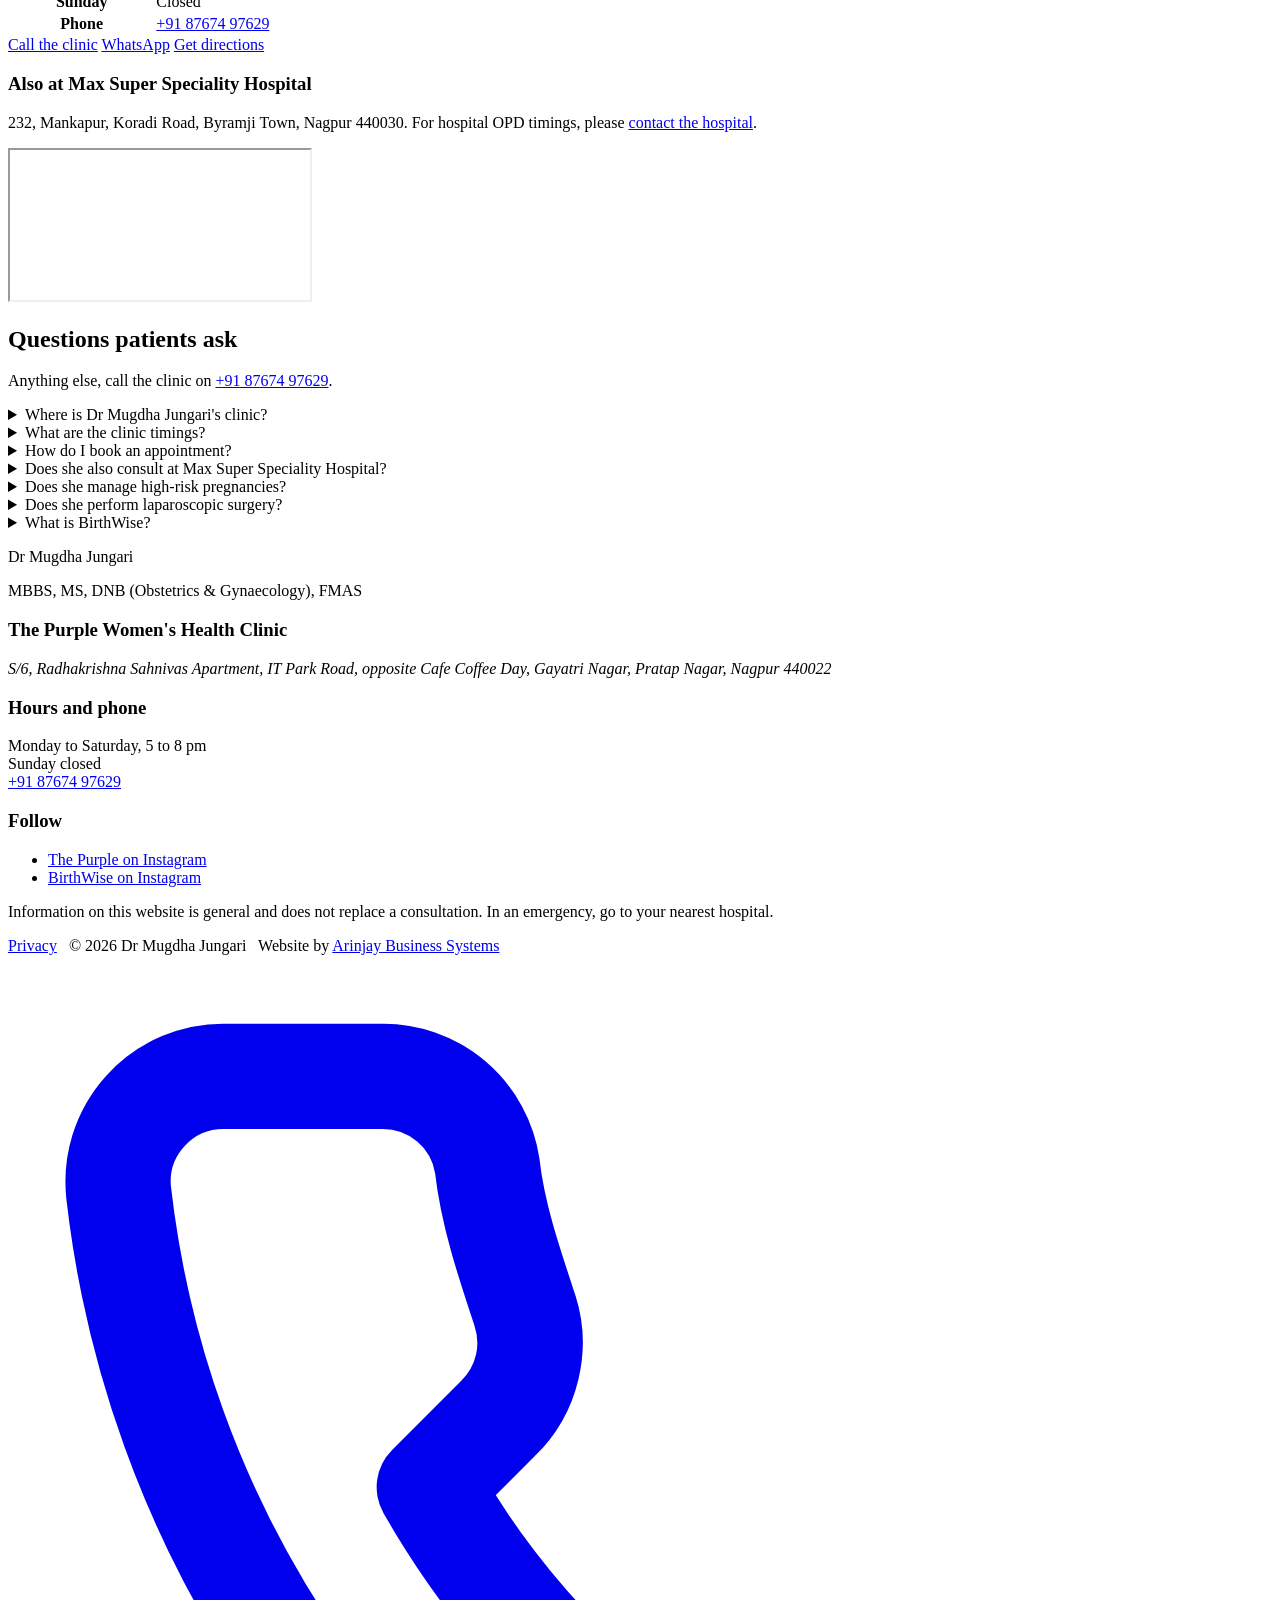
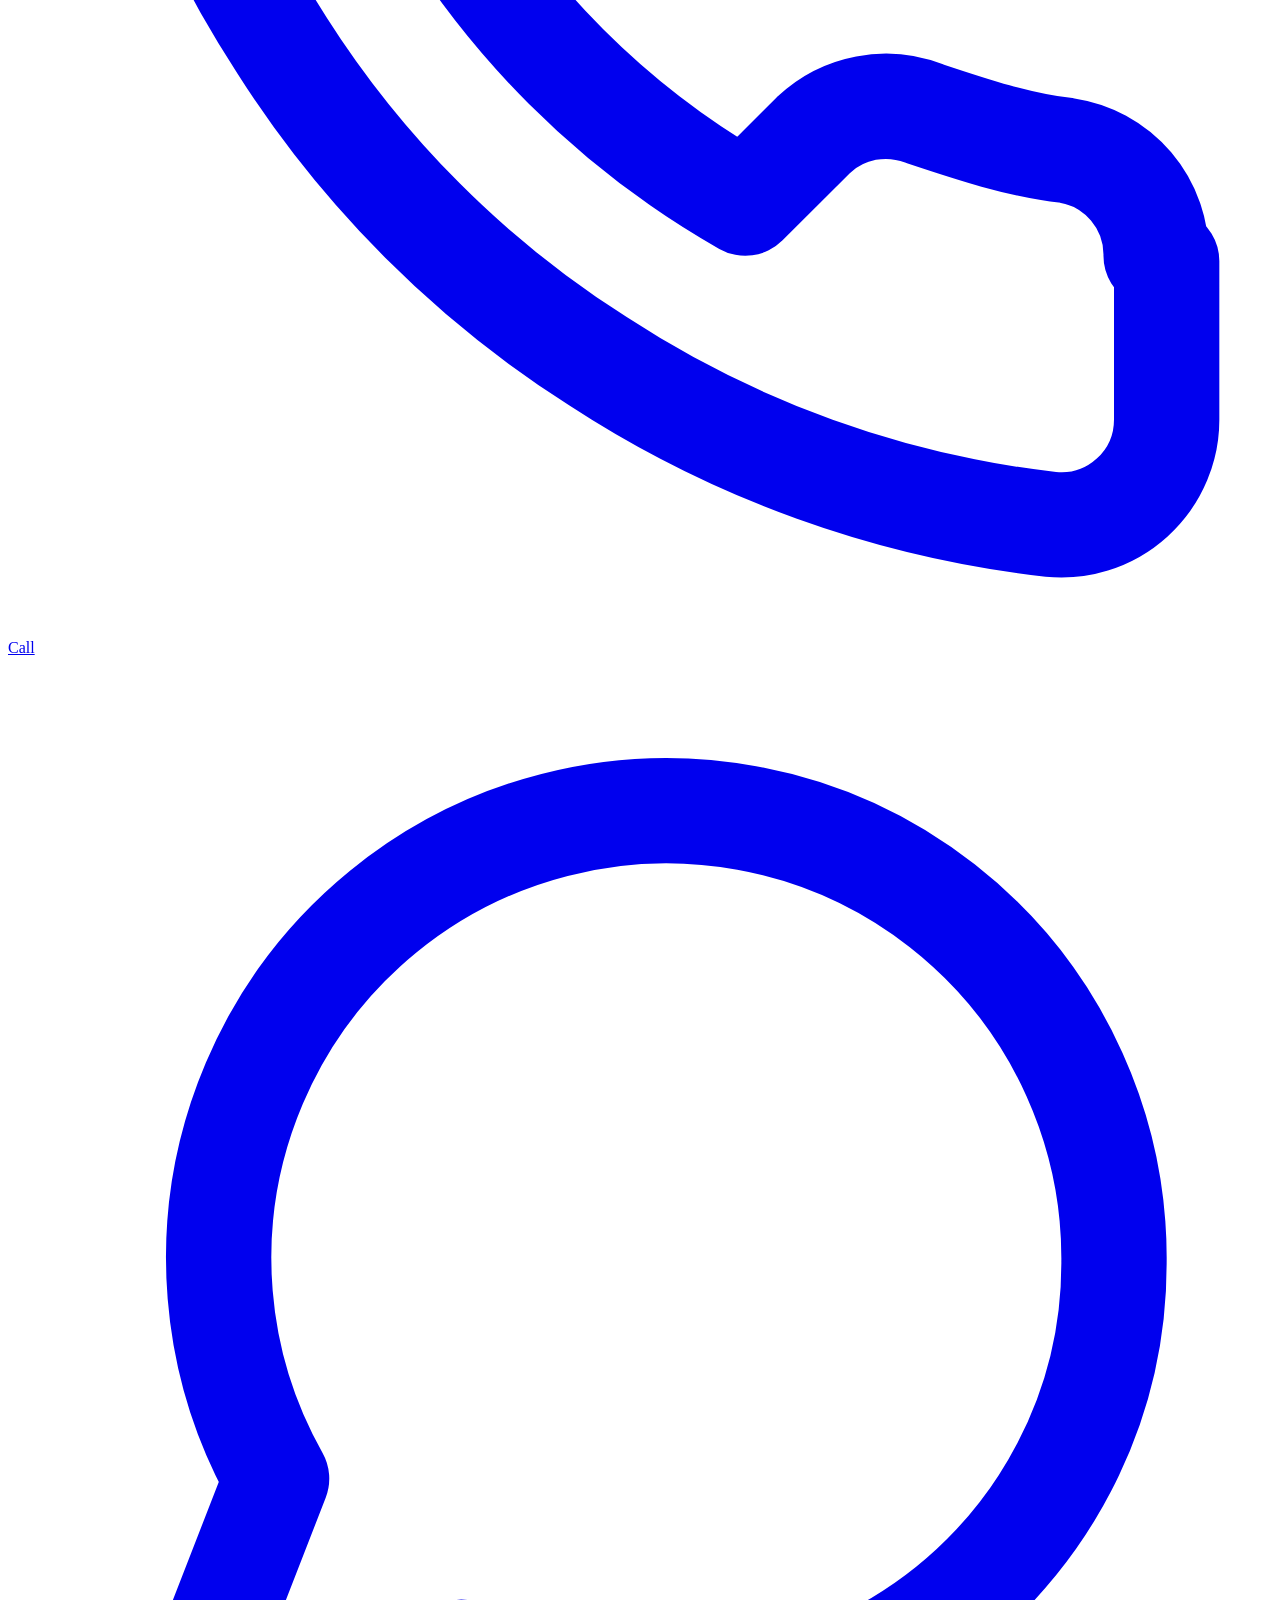
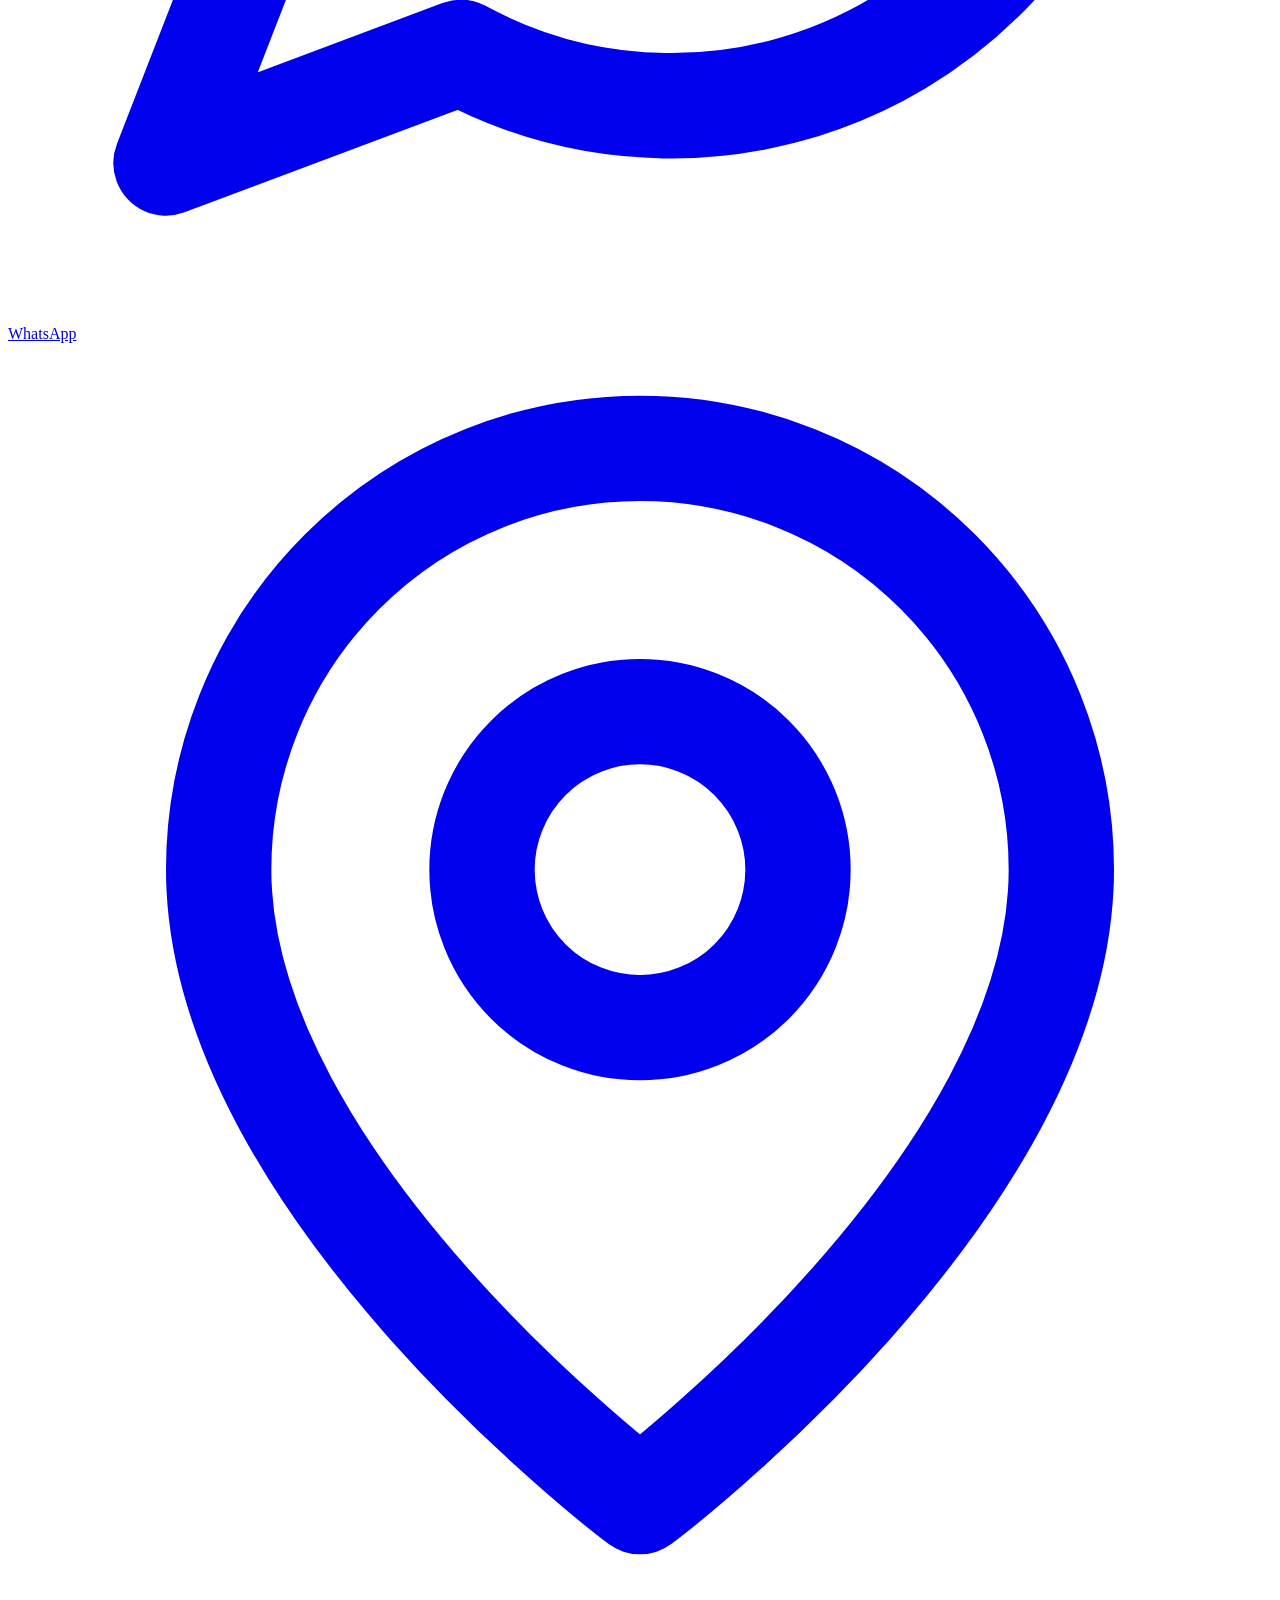
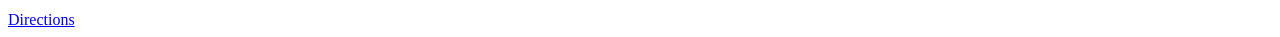
==== commit 13c7dabe: "Restyle in ivory and plum, add first visit and click tracking Palette moves to the design kit's ivor" ====
--- a/site/index.html
+++ b/site/index.html
@@ -6,7 +6,7 @@
   <title>Dr Mugdha Jungari | Obstetrician &amp; Gynaecologist in Nagpur</title>
   <meta name="description" content="Dr Mugdha Jungari (MBBS, MS, DNB, FMAS) is an obstetrician and gynaecologist in Nagpur. Clinic: The Purple Women's Health Clinic, Pratap Nagar, Monday to Saturday, 5 to 8 pm. Call +91 87674 97629.">
   <link rel="canonical" href="https://www.drmugdhajungari.in/">
-  <meta name="theme-color" content="#FBF5F9">
+  <meta name="theme-color" content="#FAF8F5">
 
   <meta property="og:type" content="website">
   <meta property="og:site_name" content="Dr Mugdha Jungari">
@@ -28,7 +28,8 @@
   <link rel="preload" href="/assets/fonts/figtree-latin-wght-normal.woff2" as="font" type="font/woff2" crossorigin>
   <link rel="stylesheet" href="/assets/css/site.css">
   <script>document.documentElement.classList.add('js');</script>
-  <noscript><style>.lifeline-path{display:none}.stage-list{border-top:2.5px solid #E4549C;margin-top:31px}.stage{padding-top:56px}.stage::before{top:-12px}</style></noscript>
+  <!-- ANALYTICS: paste the Umami (or other cookie-free) script tag here. Clicks on links marked data-track are then counted. -->
+  <noscript><style>.lifeline-path{display:none}.stage-list{border-top:2px solid #795B83;margin-top:31px}.stage{padding-top:56px}.stage::before{top:-12px}</style></noscript>
 
   <script type="application/ld+json">
   {
@@ -129,7 +130,7 @@
         <a href="#birthwise">BirthWise</a>
         <a href="#clinic">Clinic</a>
         <a href="#faq">FAQs</a>
-        <a class="btn btn-ghost" href="tel:+918767497629">Call the clinic</a>
+        <a class="btn btn-ghost" href="tel:+918767497629" data-track="call">Call the clinic</a>
       </nav>
     </div>
   </header>
@@ -139,15 +140,16 @@
     <section class="hero" aria-labelledby="hero-title">
       <div class="wrap">
         <div class="hero-copy">
+          <p class="hero-kicker">Obstetrician and gynaecologist in Nagpur</p>
           <h1 id="hero-title">Care for every stage of a woman's life.</h1>
           <p class="hero-intro">Dr Mugdha Jungari is an obstetrician and gynaecologist in Nagpur with 19 years of practice. She sees patients at The Purple Women's Health Clinic in Pratap Nagar, and is Principal Consultant at Max Super Speciality Hospital.</p>
           <div class="hero-actions">
             <!-- BOOKING LINK: when her booking link is ready, replace href="tel:+918767497629" below with the link and change the text to "Book an appointment". -->
-            <a class="btn btn-primary" href="tel:+918767497629">
+            <a class="btn btn-primary" href="tel:+918767497629" data-track="call">
               <svg viewBox="0 0 24 24" fill="none" stroke="currentColor" stroke-width="2" stroke-linecap="round" stroke-linejoin="round" aria-hidden="true"><path d="M22 16.9v3a2 2 0 0 1-2.2 2 19.8 19.8 0 0 1-8.6-3.1 19.5 19.5 0 0 1-6-6A19.8 19.8 0 0 1 2.1 4.2 2 2 0 0 1 4.1 2h3a2 2 0 0 1 2 1.7c.1.9.4 1.8.7 2.7a2 2 0 0 1-.5 2.1L8 9.8a16 16 0 0 0 6 6l1.3-1.3a2 2 0 0 1 2.1-.4c.9.3 1.8.6 2.7.7a2 2 0 0 1 1.7 2z"/></svg>
               Call to book
             </a>
-            <a class="btn btn-ghost" href="https://www.google.com/maps/search/?api=1&amp;query=The%20Purple%20Women%27s%20Health%20Clinic%20Pratap%20Nagar%20Nagpur&amp;query_place_id=ChIJp_Fne8vB1DsRu8USa14t01w" target="_blank" rel="noopener">Get directions</a>
+            <a class="btn btn-ghost" href="https://www.google.com/maps/search/?api=1&amp;query=The%20Purple%20Women%27s%20Health%20Clinic%20Pratap%20Nagar%20Nagpur&amp;query_place_id=ChIJp_Fne8vB1DsRu8USa14t01w" data-track="directions" target="_blank" rel="noopener">Get directions</a>
           </div>
           <p class="hero-hours">Clinic open Monday to Saturday, 5 to 8 pm</p>
         </div>
@@ -160,13 +162,13 @@
         </figure>
       </div>
 
-      <div class="wrap cred-wrap">
-        <p class="credentials">
-          <span><strong>MBBS</strong></span>
-          <span><strong>MS</strong>, Obstetrics &amp; Gynaecology</span>
-          <span><strong>DNB</strong>, Obstetrics &amp; Gynaecology</span>
-          <span><strong>FMAS</strong>, Fellowship in Minimal Access Surgery</span>
-        </p>
+      <div class="wrap trust-wrap">
+        <ul class="trust" aria-label="Qualifications and roles">
+          <li><strong>MBBS, MS, DNB</strong><span>Obstetrics and gynaecology</span></li>
+          <li><strong>FMAS</strong><span>Fellowship in Minimal Access Surgery</span></li>
+          <li><strong>Max Super Speciality Hospital</strong><span>Principal Consultant, Nagpur</span></li>
+          <li><strong>The Purple Women's Health Clinic</strong><span>Founder, Pratap Nagar</span></li>
+        </ul>
       </div>
     </section>
 
@@ -178,6 +180,7 @@
           <p>Dr Mugdha Jungari has practised obstetrics and gynaecology for 19 years. Her work covers pregnancy from the first visit to recovery after birth, including pregnancies that need closer monitoring, and gynaecological care from adolescence through menopause.</p>
           <p>She is trained in minimal access (keyhole) surgery. Alongside her practice she teaches, through postgraduate training and work on the NMC curriculum for future doctors.</p>
           <p>She founded The Purple Women's Health Clinic in Pratap Nagar, where partners are welcome to join consultations.</p>
+          <p class="years"><b>19</b><span>years in obstetrics and gynaecology</span></p>
         </div>
 
         <dl class="facts">
@@ -261,9 +264,37 @@
           <p>Classes that prepare you for pregnancy, childbirth and the first weeks of parenthood. Couples are encouraged to attend together, so both of you know what to expect and how to support each other through labour.</p>
           <p class="note">
             <svg class="bw-heart" viewBox="0 0 14 13" aria-hidden="true"><path fill="#F2907A" d="M7 12.5 1.2 6.8A3.6 3.6 0 0 1 6.3 1.7L7 2.4l.7-.7a3.6 3.6 0 0 1 5.1 5.1z"/></svg>
-            Ask at the clinic about the next classes, or <a href="https://www.instagram.com/birth__wise/" target="_blank" rel="noopener">follow BirthWise on Instagram</a>.
+            Ask at the clinic about the next classes, or <a href="https://www.instagram.com/birth__wise/" data-track="instagram-birthwise" target="_blank" rel="noopener">follow BirthWise on Instagram</a>.
           </p>
         </div>
+      </div>
+    </section>
+
+    <!-- FIRST VISIT -->
+    <section class="section visit" id="first-visit" aria-labelledby="visit-title">
+      <div class="wrap">
+        <div class="section-head">
+          <h2 id="visit-title">Your first visit</h2>
+          <p>What to expect, so you can come prepared.</p>
+        </div>
+        <ol class="visit-steps">
+          <li>
+            <h3>Book a time</h3>
+            <p>Call the clinic on <a href="tel:+918767497629" data-track="call">+91 87674 97629</a>. Consultations are Monday to Saturday, 5 to 8 pm.</p>
+          </li>
+          <li>
+            <h3>Bring your records</h3>
+            <ul>
+              <li>Earlier test reports and scans</li>
+              <li>Prescriptions, and the medicines you take now</li>
+              <li>The date your last period started</li>
+            </ul>
+          </li>
+          <li>
+            <h3>Your consultation</h3>
+            <p>Dr Mugdha goes through your history and reports, examines you if needed, and explains what she recommends and what happens next. Your partner or a family member is welcome to come with you.</p>
+          </li>
+        </ol>
       </div>
     </section>
 
@@ -276,17 +307,17 @@
           <address>S/6, Radhakrishna Sahnivas Apartment, IT Park Road, opposite Cafe Coffee Day, Gayatri Nagar, Pratap Nagar, Nagpur, Maharashtra 440022</address>
 
           <table class="hours">
-            <caption class="visually-hidden" style="position:absolute;left:-9999px">Clinic hours</caption>
+            <caption class="visually-hidden">Clinic hours</caption>
             <tr><th scope="row">Monday to Saturday</th><td>5:00 to 8:00 pm</td></tr>
             <tr><th scope="row">Sunday</th><td>Closed</td></tr>
-            <tr><th scope="row">Phone</th><td><a href="tel:+918767497629">+91 87674 97629</a></td></tr>
+            <tr><th scope="row">Phone</th><td><a href="tel:+918767497629" data-track="call">+91 87674 97629</a></td></tr>
           </table>
 
           <div class="clinic-actions">
-            <a class="btn btn-primary" href="tel:+918767497629">Call the clinic</a>
+            <a class="btn btn-primary" href="tel:+918767497629" data-track="call">Call the clinic</a>
             <!-- WHATSAPP: confirm the clinic number is on WhatsApp; if not, delete this link and the one in the mobile bar. -->
-            <a class="btn btn-ghost" href="https://wa.me/918767497629?text=Hello%2C%20I%27d%20like%20to%20book%20an%20appointment%20with%20Dr%20Mugdha%20Jungari." target="_blank" rel="noopener">WhatsApp</a>
-            <a class="btn btn-ghost" href="https://www.google.com/maps/search/?api=1&amp;query=The%20Purple%20Women%27s%20Health%20Clinic%20Pratap%20Nagar%20Nagpur&amp;query_place_id=ChIJp_Fne8vB1DsRu8USa14t01w" target="_blank" rel="noopener">Get directions</a>
+            <a class="btn btn-ghost" href="https://wa.me/918767497629?text=Hello%2C%20I%27d%20like%20to%20book%20an%20appointment%20with%20Dr%20Mugdha%20Jungari." data-track="whatsapp" target="_blank" rel="noopener">WhatsApp</a>
+            <a class="btn btn-ghost" href="https://www.google.com/maps/search/?api=1&amp;query=The%20Purple%20Women%27s%20Health%20Clinic%20Pratap%20Nagar%20Nagpur&amp;query_place_id=ChIJp_Fne8vB1DsRu8USa14t01w" data-track="directions" target="_blank" rel="noopener">Get directions</a>
           </div>
 
           <div class="also">
@@ -306,7 +337,7 @@
       <div class="wrap">
         <div class="section-head">
           <h2 id="faq-title">Questions patients ask</h2>
-          <p>Anything else, call the clinic on <a href="tel:+918767497629">+91 87674 97629</a>.</p>
+          <p>Anything else, call the clinic on <a href="tel:+918767497629" data-track="call">+91 87674 97629</a>.</p>
         </div>
         <div class="faq-list">
           <details>
@@ -319,7 +350,7 @@
           </details>
           <details>
             <summary>How do I book an appointment?</summary>
-            <div class="answer"><p>Call the clinic on <a href="tel:+918767497629">+91 87674 97629</a>.</p></div>
+            <div class="answer"><p>Call the clinic on <a href="tel:+918767497629" data-track="call">+91 87674 97629</a>.</p></div>
           </details>
           <details>
             <summary>Does she also consult at Max Super Speciality Hospital?</summary>
@@ -353,13 +384,13 @@
         </div>
         <div>
           <h3>Hours and phone</h3>
-          <p>Monday to Saturday, 5 to 8 pm<br>Sunday closed<br><a href="tel:+918767497629">+91 87674 97629</a></p>
+          <p>Monday to Saturday, 5 to 8 pm<br>Sunday closed<br><a href="tel:+918767497629" data-track="call">+91 87674 97629</a></p>
         </div>
         <div>
           <h3>Follow</h3>
           <ul>
-            <li><a href="https://www.instagram.com/thepurplewomenshealthclinic/" target="_blank" rel="noopener">The Purple on Instagram</a></li>
-            <li><a href="https://www.instagram.com/birth__wise/" target="_blank" rel="noopener">BirthWise on Instagram</a></li>
+            <li><a href="https://www.instagram.com/thepurplewomenshealthclinic/" data-track="instagram-clinic" target="_blank" rel="noopener">The Purple on Instagram</a></li>
+            <li><a href="https://www.instagram.com/birth__wise/" data-track="instagram-birthwise" target="_blank" rel="noopener">BirthWise on Instagram</a></li>
           </ul>
         </div>
       </div>
@@ -371,15 +402,15 @@
   </footer>
 
   <nav class="action-bar" aria-label="Quick actions">
-    <a class="primary" href="tel:+918767497629">
+    <a class="primary" href="tel:+918767497629" data-track="call">
       <svg viewBox="0 0 24 24" fill="none" stroke="currentColor" stroke-width="2" stroke-linecap="round" stroke-linejoin="round" aria-hidden="true"><path d="M22 16.9v3a2 2 0 0 1-2.2 2 19.8 19.8 0 0 1-8.6-3.1 19.5 19.5 0 0 1-6-6A19.8 19.8 0 0 1 2.1 4.2 2 2 0 0 1 4.1 2h3a2 2 0 0 1 2 1.7c.1.9.4 1.8.7 2.7a2 2 0 0 1-.5 2.1L8 9.8a16 16 0 0 0 6 6l1.3-1.3a2 2 0 0 1 2.1-.4c.9.3 1.8.6 2.7.7a2 2 0 0 1 1.7 2z"/></svg>
       Call
     </a>
-    <a href="https://wa.me/918767497629?text=Hello%2C%20I%27d%20like%20to%20book%20an%20appointment%20with%20Dr%20Mugdha%20Jungari." target="_blank" rel="noopener">
+    <a href="https://wa.me/918767497629?text=Hello%2C%20I%27d%20like%20to%20book%20an%20appointment%20with%20Dr%20Mugdha%20Jungari." data-track="whatsapp" target="_blank" rel="noopener">
       <svg viewBox="0 0 24 24" fill="none" stroke="currentColor" stroke-width="2" stroke-linecap="round" stroke-linejoin="round" aria-hidden="true"><path d="M21 11.5a8.4 8.4 0 0 1-12.4 7.4L3 21l2.1-5.4A8.5 8.5 0 1 1 21 11.5z"/></svg>
       WhatsApp
     </a>
-    <a href="https://www.google.com/maps/search/?api=1&amp;query=The%20Purple%20Women%27s%20Health%20Clinic%20Pratap%20Nagar%20Nagpur&amp;query_place_id=ChIJp_Fne8vB1DsRu8USa14t01w" target="_blank" rel="noopener">
+    <a href="https://www.google.com/maps/search/?api=1&amp;query=The%20Purple%20Women%27s%20Health%20Clinic%20Pratap%20Nagar%20Nagpur&amp;query_place_id=ChIJp_Fne8vB1DsRu8USa14t01w" data-track="directions" target="_blank" rel="noopener">
       <svg viewBox="0 0 24 24" fill="none" stroke="currentColor" stroke-width="2" stroke-linecap="round" stroke-linejoin="round" aria-hidden="true"><path d="M20 10c0 6-8 12-8 12s-8-6-8-12a8 8 0 0 1 16 0z"/><circle cx="12" cy="10" r="3"/></svg>
       Directions
     </a>
@@ -387,6 +418,12 @@
 
   <script>
   (function () {
+    // Count calls, WhatsApp, directions and Instagram taps if an analytics script is installed.
+    document.addEventListener('click', function (e) {
+      var a = e.target.closest && e.target.closest('[data-track]');
+      if (a && window.umami && typeof window.umami.track === 'function') window.umami.track(a.getAttribute('data-track'));
+    });
+
     var y = document.querySelector('[data-year]');
     if (y) y.textContent = new Date().getFullYear();
 
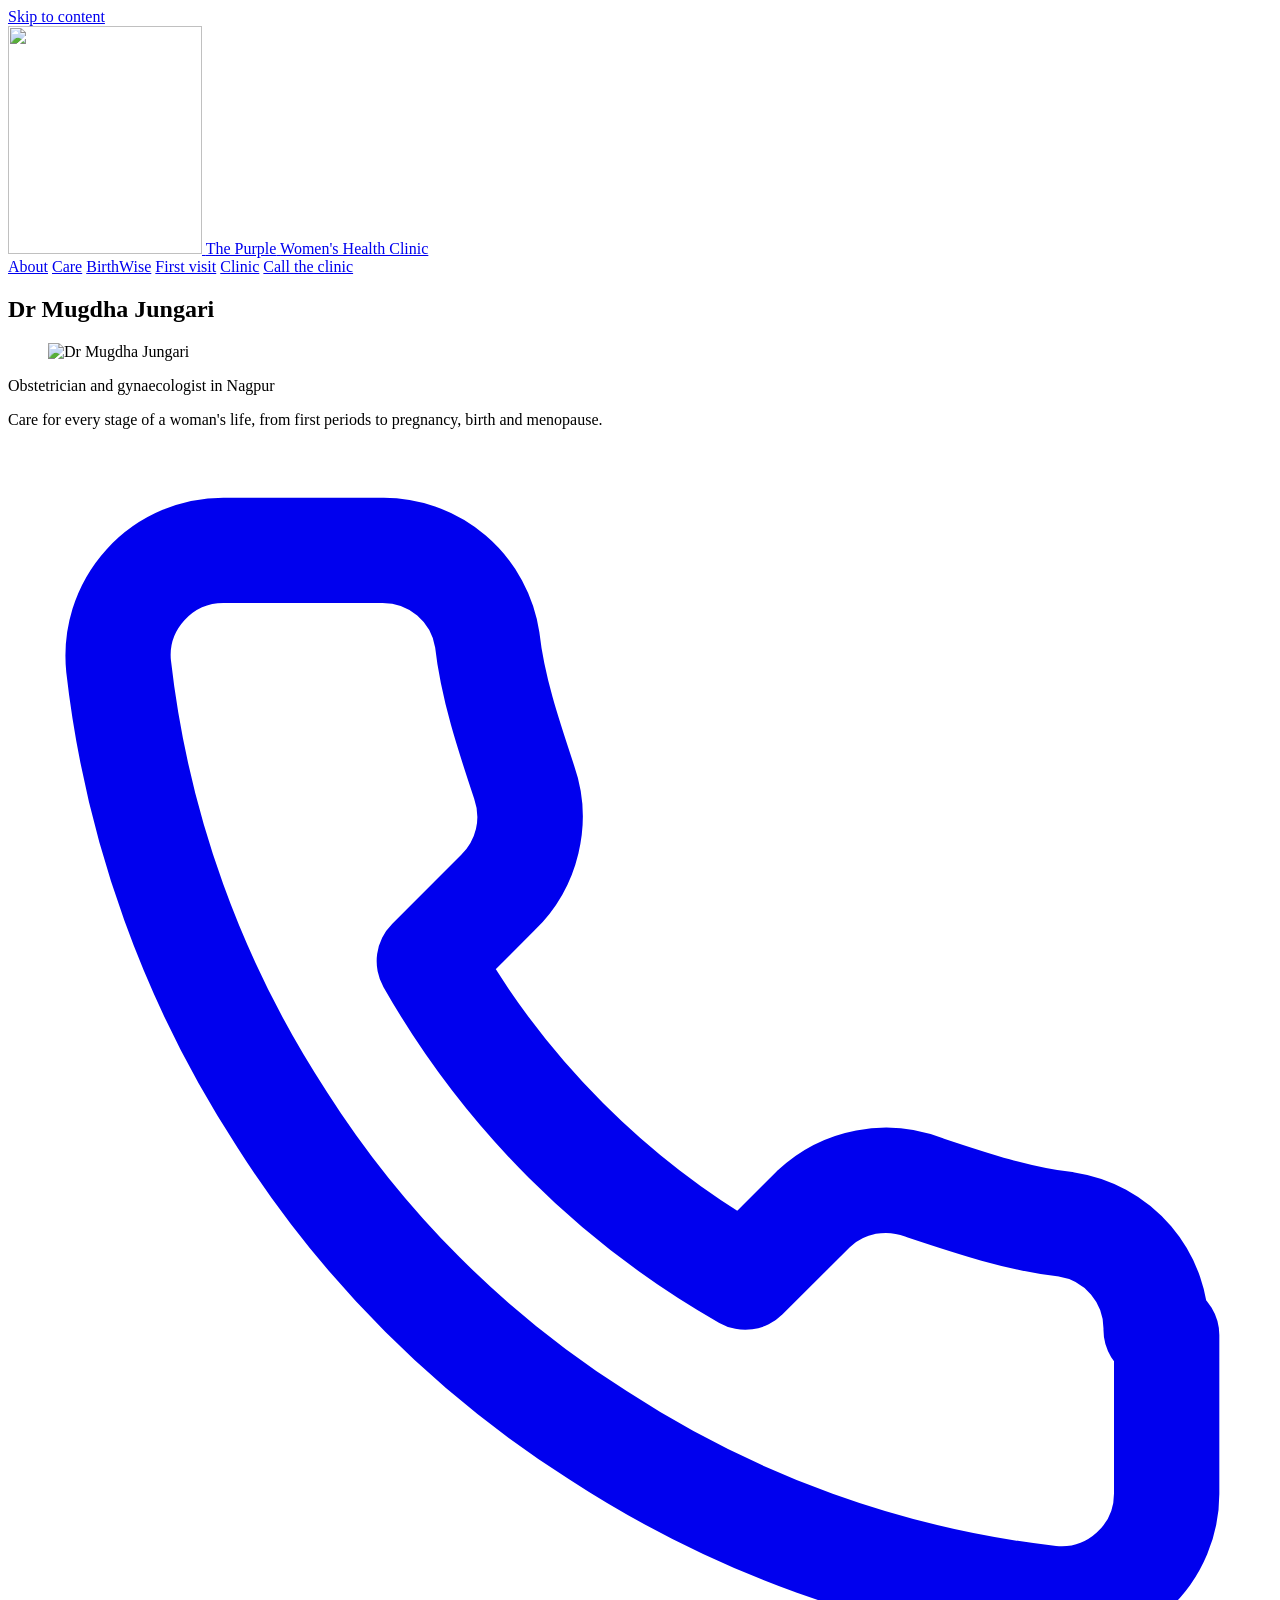
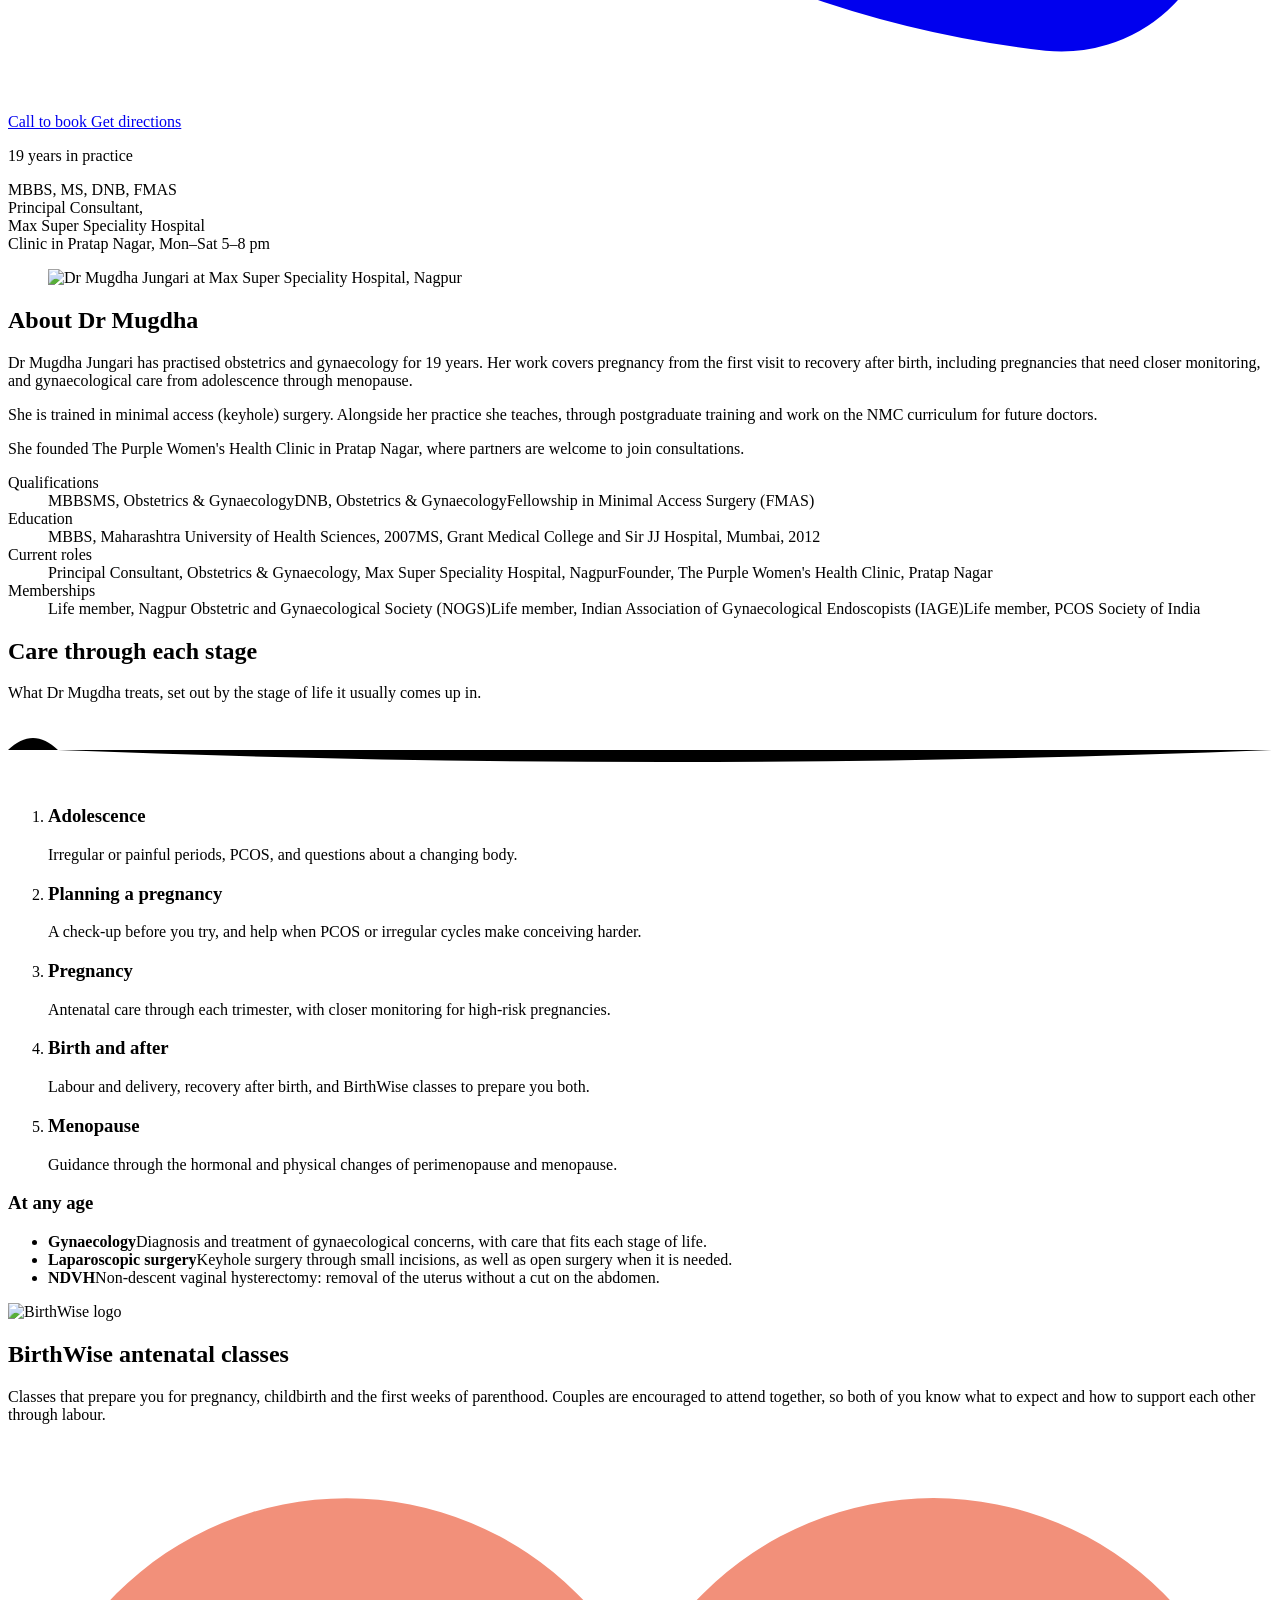
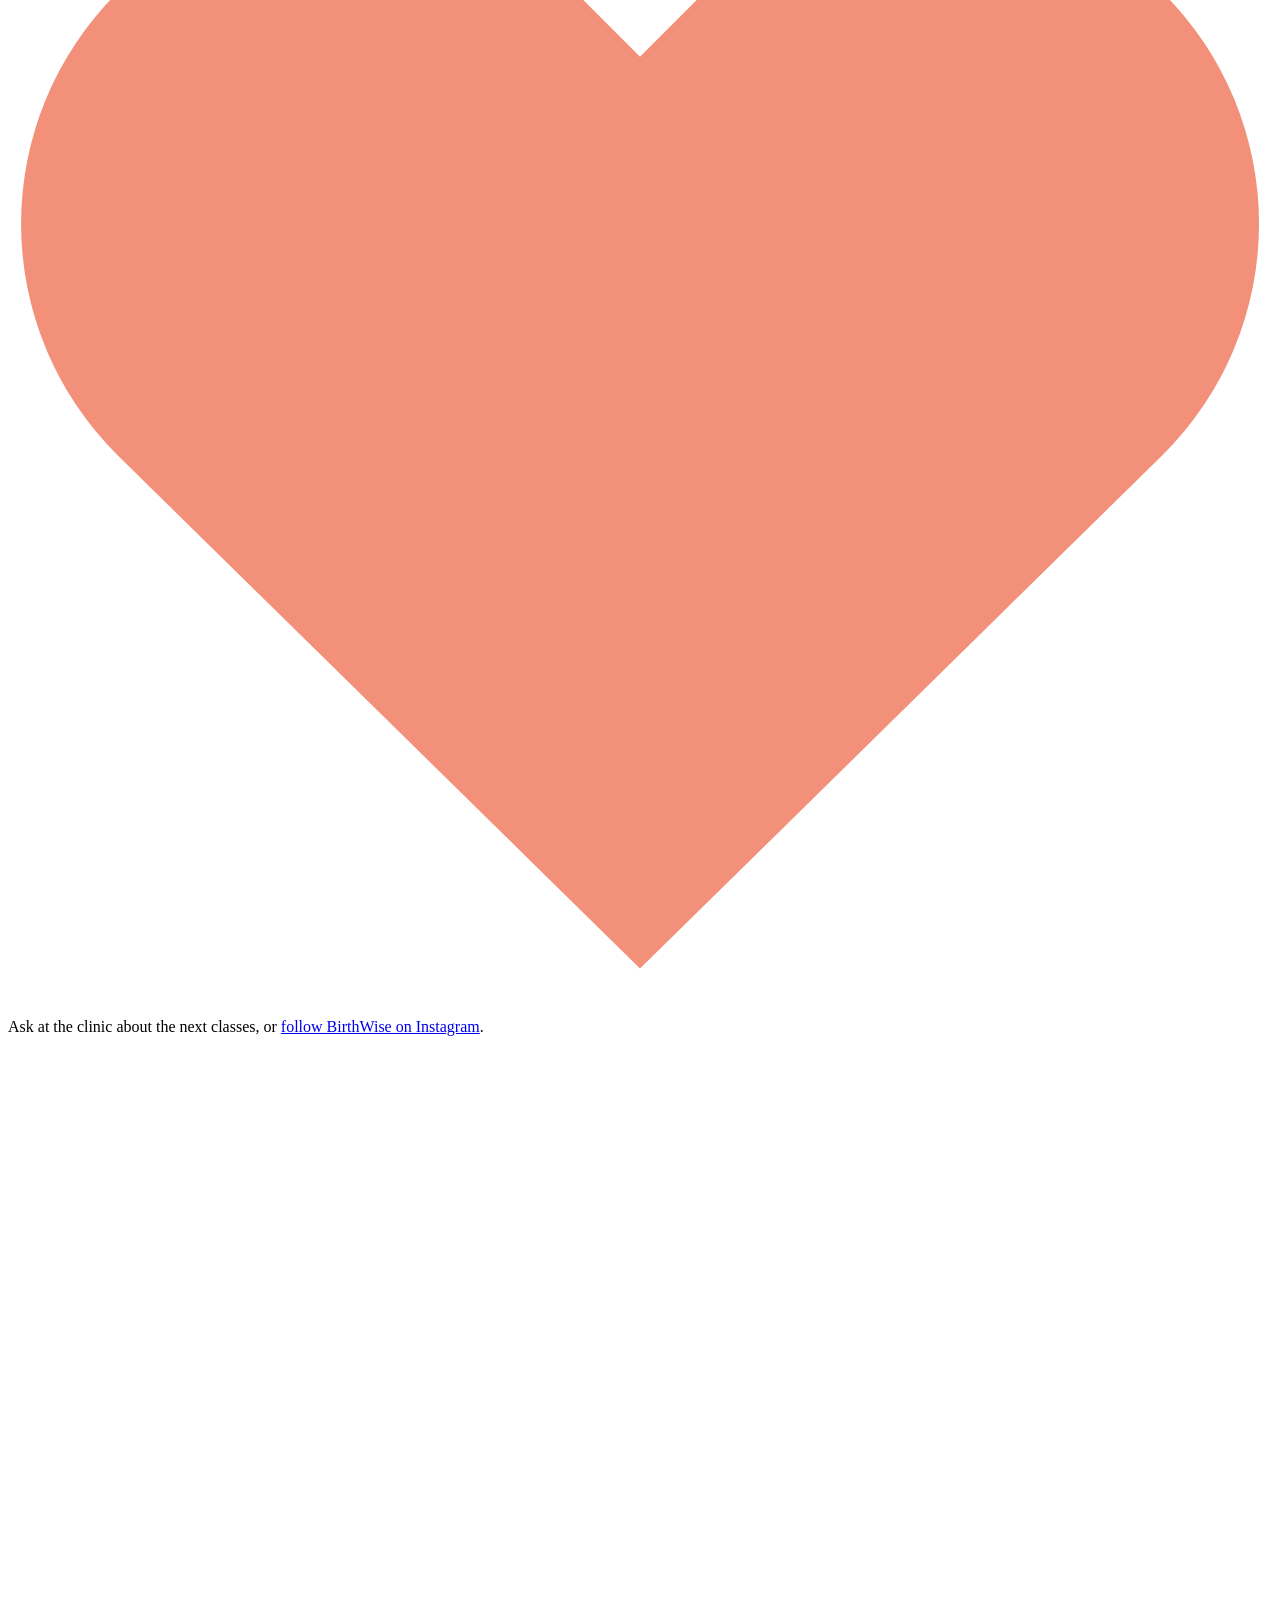
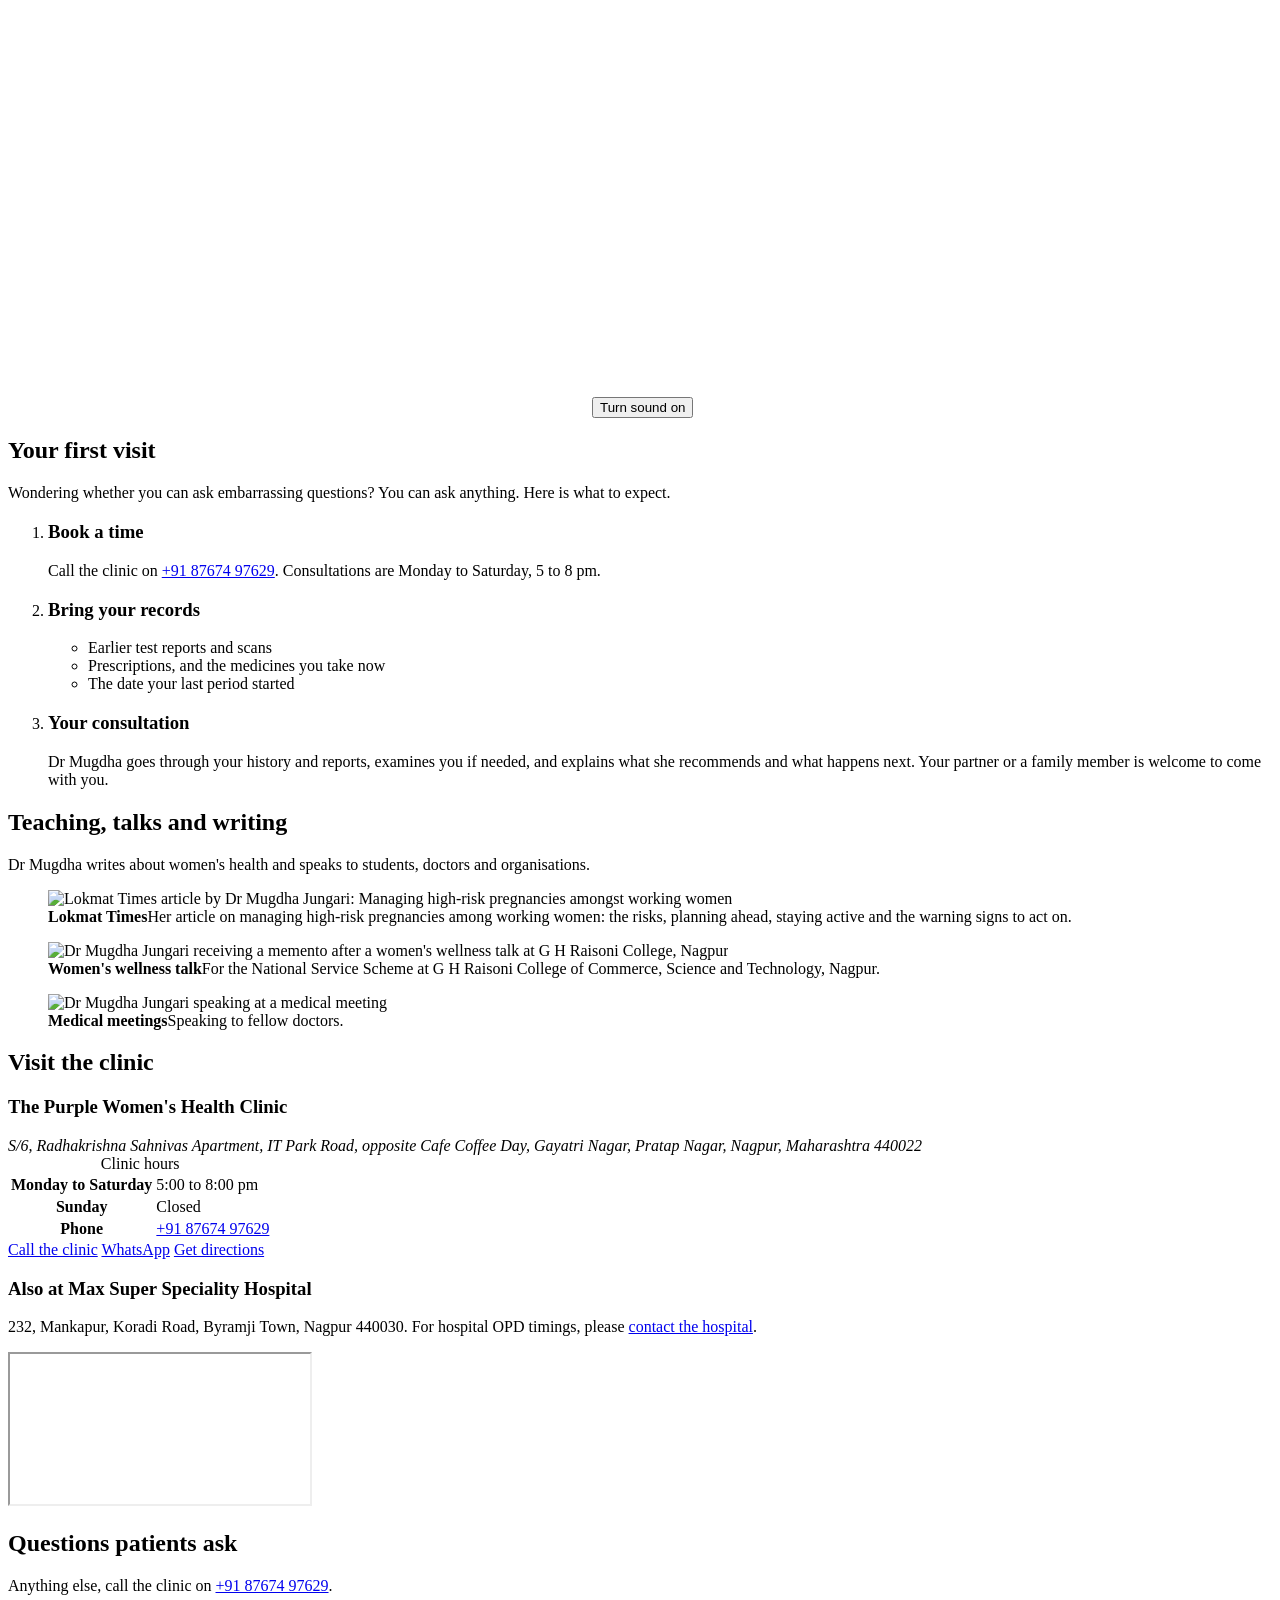
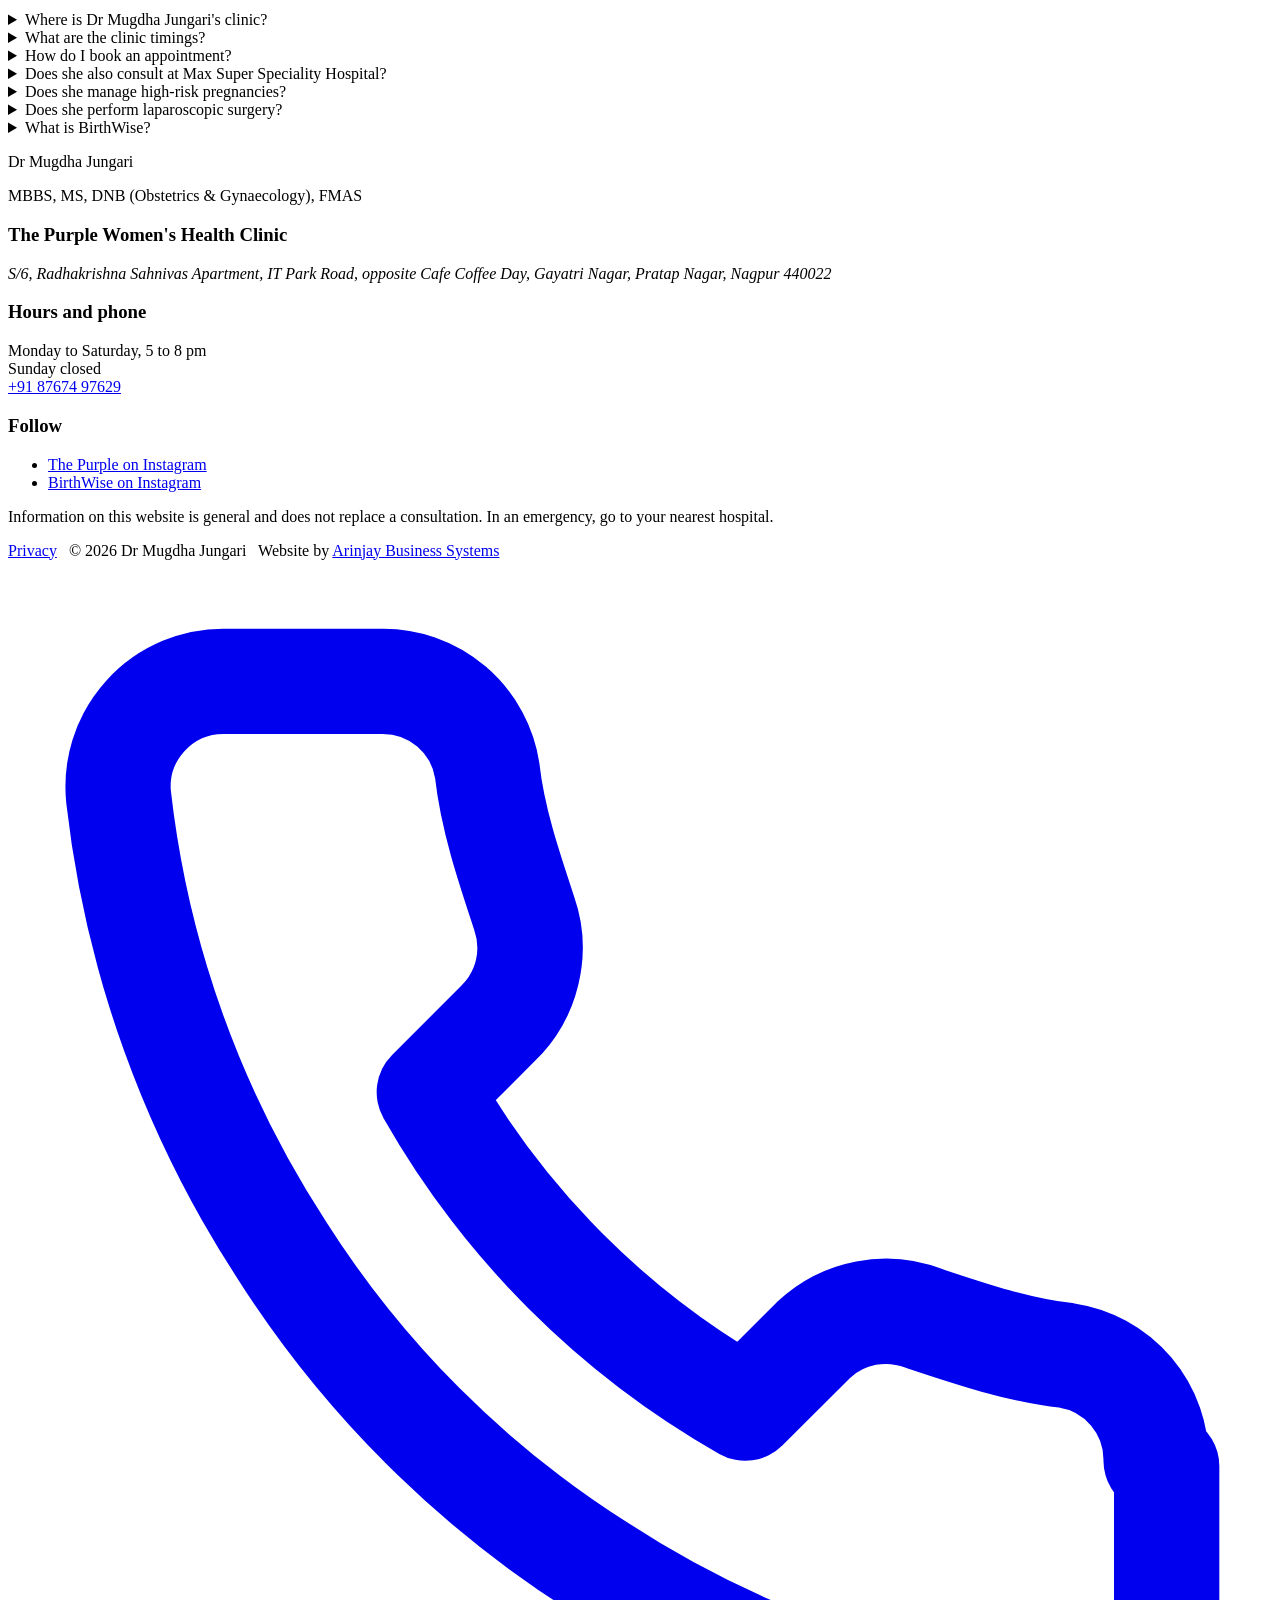
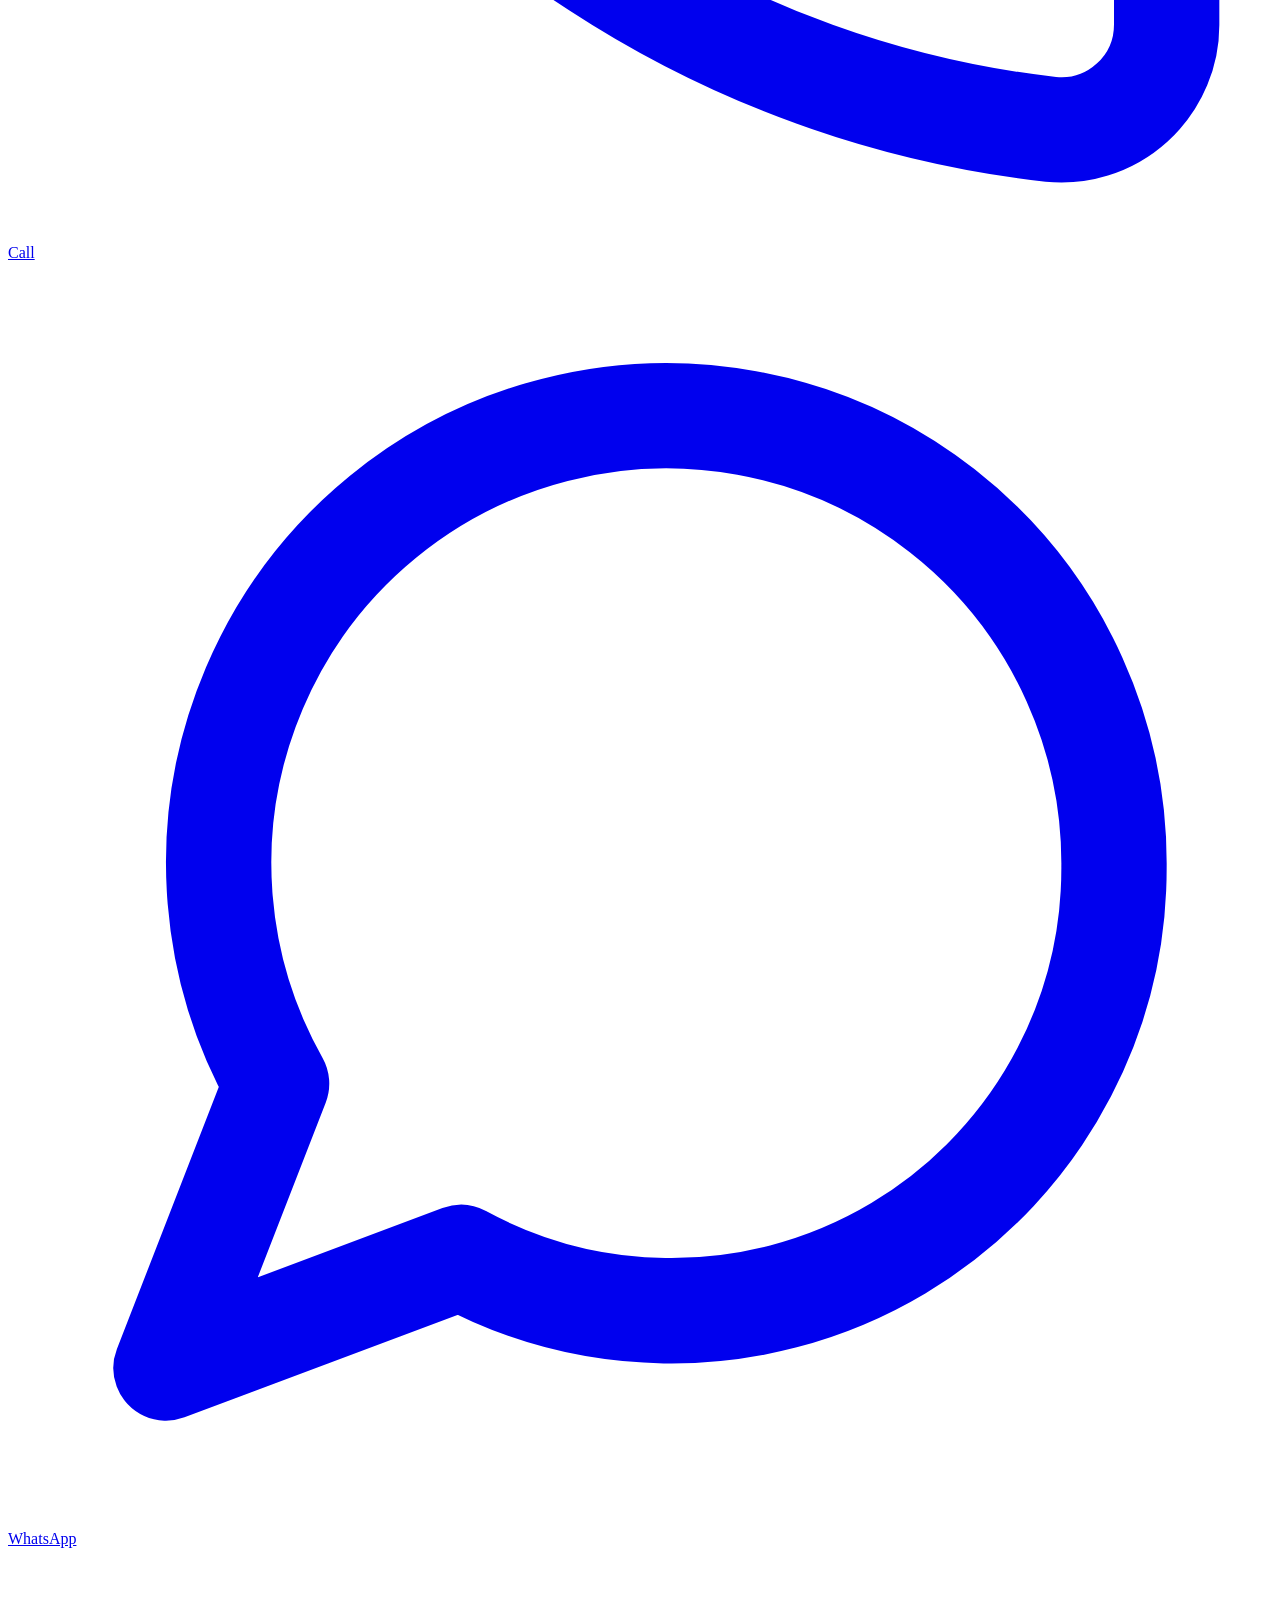
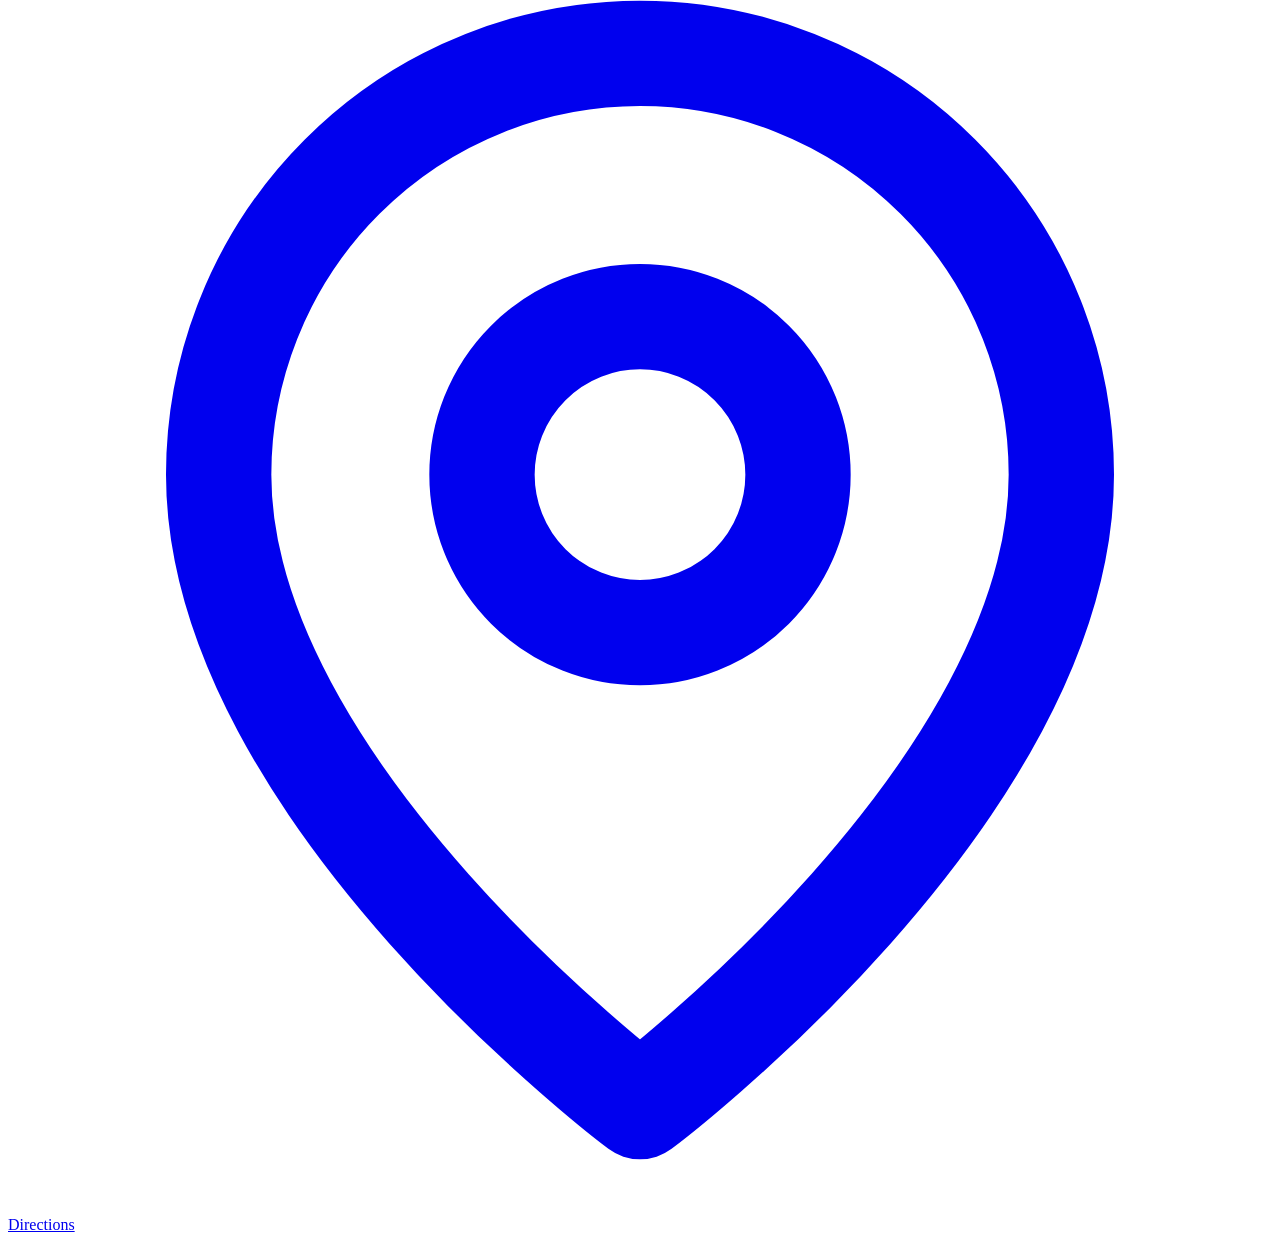
==== commit e80cbc46: "Magazine-cover hero, real photos, first-visit video, talks section Her name now fills the top of the" ====
--- a/site/index.html
+++ b/site/index.html
@@ -45,22 +45,64 @@
         "jobTitle": "Obstetrician and Gynaecologist",
         "description": "Obstetrician and gynaecologist in Nagpur with 19 years of practice. Principal Consultant, Obstetrics and Gynaecology, at Max Super Speciality Hospital, Nagpur, and founder of The Purple Women's Health Clinic, Pratap Nagar.",
         "url": "https://www.drmugdhajungari.in/",
-        "image": "https://www.drmugdhajungari.in/assets/img/dr-mugdha-jungari.png",
-        "knowsAbout": ["Pregnancy and antenatal care", "High-risk pregnancy", "Gynaecology", "PCOS", "Adolescent gynaecology", "Menopause", "Laparoscopic surgery", "Non-descent vaginal hysterectomy (NDVH)"],
+        "image": [
+          "https://www.drmugdhajungari.in/assets/img/dr-mugdha-jungari.png",
+          "https://www.drmugdhajungari.in/assets/img/dr-mugdha-max.webp"
+        ],
+        "knowsAbout": [
+          "Pregnancy and antenatal care",
+          "High-risk pregnancy",
+          "Gynaecology",
+          "PCOS",
+          "Adolescent gynaecology",
+          "Menopause",
+          "Laparoscopic surgery",
+          "Non-descent vaginal hysterectomy (NDVH)"
+        ],
         "alumniOf": [
-          {"@type": "CollegeOrUniversity", "name": "Maharashtra University of Health Sciences"},
-          {"@type": "CollegeOrUniversity", "name": "Grant Medical College and Sir JJ Hospital, Mumbai"}
+          {
+            "@type": "CollegeOrUniversity",
+            "name": "Maharashtra University of Health Sciences"
+          },
+          {
+            "@type": "CollegeOrUniversity",
+            "name": "Grant Medical College and Sir JJ Hospital, Mumbai"
+          }
         ],
         "memberOf": [
-          {"@type": "Organization", "name": "Nagpur Obstetric and Gynaecological Society (NOGS)"},
-          {"@type": "Organization", "name": "Indian Association of Gynaecological Endoscopists (IAGE)"},
-          {"@type": "Organization", "name": "PCOS Society of India"}
+          {
+            "@type": "Organization",
+            "name": "Nagpur Obstetric and Gynaecological Society (NOGS)"
+          },
+          {
+            "@type": "Organization",
+            "name": "Indian Association of Gynaecological Endoscopists (IAGE)"
+          },
+          {
+            "@type": "Organization",
+            "name": "PCOS Society of India"
+          }
         ],
         "worksFor": [
-          {"@id": "https://www.drmugdhajungari.in/#clinic"},
-          {"@type": "Hospital", "name": "Max Super Speciality Hospital, Nagpur", "address": {"@type": "PostalAddress", "streetAddress": "232, Mankapur, Koradi Road, Byramji Town", "addressLocality": "Nagpur", "addressRegion": "Maharashtra", "postalCode": "440030", "addressCountry": "IN"}}
+          {
+            "@id": "https://www.drmugdhajungari.in/#clinic"
+          },
+          {
+            "@type": "Hospital",
+            "name": "Max Super Speciality Hospital, Nagpur",
+            "address": {
+              "@type": "PostalAddress",
+              "streetAddress": "232, Mankapur, Koradi Road, Byramji Town",
+              "addressLocality": "Nagpur",
+              "addressRegion": "Maharashtra",
+              "postalCode": "440030",
+              "addressCountry": "IN"
+            }
+          }
         ],
-        "sameAs": ["https://www.instagram.com/thepurplewomenshealthclinic/"]
+        "sameAs": [
+          "https://www.instagram.com/thepurplewomenshealthclinic/"
+        ]
       },
       {
         "@type": "MedicalClinic",
@@ -70,8 +112,13 @@
         "logo": "https://www.drmugdhajungari.in/icon-512.png",
         "image": "https://www.drmugdhajungari.in/assets/img/og-image.jpg",
         "telephone": "+91-87674-97629",
-        "founder": {"@id": "https://www.drmugdhajungari.in/#doctor"},
-        "medicalSpecialty": ["Obstetric", "Gynecologic"],
+        "founder": {
+          "@id": "https://www.drmugdhajungari.in/#doctor"
+        },
+        "medicalSpecialty": [
+          "Obstetric",
+          "Gynecologic"
+        ],
         "address": {
           "@type": "PostalAddress",
           "streetAddress": "S/6, Radhakrishna Sahnivas Apartment, IT Park Road, opposite Cafe Coffee Day, Gayatri Nagar, Pratap Nagar",
@@ -80,12 +127,30 @@
           "postalCode": "440022",
           "addressCountry": "IN"
         },
-        "geo": {"@type": "GeoCoordinates", "latitude": 21.1181098, "longitude": 79.047281},
+        "geo": {
+          "@type": "GeoCoordinates",
+          "latitude": 21.1181098,
+          "longitude": 79.047281
+        },
         "openingHoursSpecification": [
-          {"@type": "OpeningHoursSpecification", "dayOfWeek": ["Monday", "Tuesday", "Wednesday", "Thursday", "Friday", "Saturday"], "opens": "17:00", "closes": "20:00"}
+          {
+            "@type": "OpeningHoursSpecification",
+            "dayOfWeek": [
+              "Monday",
+              "Tuesday",
+              "Wednesday",
+              "Thursday",
+              "Friday",
+              "Saturday"
+            ],
+            "opens": "17:00",
+            "closes": "20:00"
+          }
         ],
         "hasMap": "https://www.google.com/maps/search/?api=1&query=The%20Purple%20Women%27s%20Health%20Clinic%20Pratap%20Nagar%20Nagpur&query_place_id=ChIJp_Fne8vB1DsRu8USa14t01w",
-        "sameAs": ["https://www.instagram.com/thepurplewomenshealthclinic/"]
+        "sameAs": [
+          "https://www.instagram.com/thepurplewomenshealthclinic/"
+        ]
       },
       {
         "@type": "WebSite",
@@ -93,20 +158,83 @@
         "url": "https://www.drmugdhajungari.in/",
         "name": "Dr Mugdha Jungari",
         "inLanguage": "en-IN",
-        "about": {"@id": "https://www.drmugdhajungari.in/#doctor"}
+        "about": {
+          "@id": "https://www.drmugdhajungari.in/#doctor"
+        }
       },
       {
         "@type": "FAQPage",
         "@id": "https://www.drmugdhajungari.in/#faq",
         "mainEntity": [
-          {"@type": "Question", "name": "Where is Dr Mugdha Jungari's clinic?", "acceptedAnswer": {"@type": "Answer", "text": "The Purple Women's Health Clinic, S/6, Radhakrishna Sahnivas Apartment, IT Park Road, opposite Cafe Coffee Day, Gayatri Nagar, Pratap Nagar, Nagpur 440022."}},
-          {"@type": "Question", "name": "What are the clinic timings?", "acceptedAnswer": {"@type": "Answer", "text": "Monday to Saturday, 5 pm to 8 pm. The clinic is closed on Sunday."}},
-          {"@type": "Question", "name": "How do I book an appointment with Dr Mugdha Jungari?", "acceptedAnswer": {"@type": "Answer", "text": "Call the clinic on +91 87674 97629."}},
-          {"@type": "Question", "name": "Does Dr Mugdha Jungari also consult at Max Super Speciality Hospital, Nagpur?", "acceptedAnswer": {"@type": "Answer", "text": "Yes. She is Principal Consultant, Obstetrics and Gynaecology, at Max Super Speciality Hospital, Byramji Town, Nagpur. For hospital OPD timings, contact the hospital."}},
-          {"@type": "Question", "name": "Does Dr Mugdha Jungari manage high-risk pregnancies?", "acceptedAnswer": {"@type": "Answer", "text": "Yes. Care for high-risk pregnancies, with closer monitoring through each trimester, is part of her practice."}},
-          {"@type": "Question", "name": "Does she perform laparoscopic surgery?", "acceptedAnswer": {"@type": "Answer", "text": "Yes. She holds a Fellowship in Minimal Access Surgery (FMAS) and performs laparoscopic (keyhole) and open gynaecological surgery, including non-descent vaginal hysterectomy (NDVH)."}},
-          {"@type": "Question", "name": "What is BirthWise?", "acceptedAnswer": {"@type": "Answer", "text": "BirthWise is a set of antenatal classes that prepare expecting parents for pregnancy, childbirth and early parenthood. Couples are encouraged to attend together."}}
+          {
+            "@type": "Question",
+            "name": "Where is Dr Mugdha Jungari's clinic?",
+            "acceptedAnswer": {
+              "@type": "Answer",
+              "text": "The Purple Women's Health Clinic, S/6, Radhakrishna Sahnivas Apartment, IT Park Road, opposite Cafe Coffee Day, Gayatri Nagar, Pratap Nagar, Nagpur 440022."
+            }
+          },
+          {
+            "@type": "Question",
+            "name": "What are the clinic timings?",
+            "acceptedAnswer": {
+              "@type": "Answer",
+              "text": "Monday to Saturday, 5 pm to 8 pm. The clinic is closed on Sunday."
+            }
+          },
+          {
+            "@type": "Question",
+            "name": "How do I book an appointment with Dr Mugdha Jungari?",
+            "acceptedAnswer": {
+              "@type": "Answer",
+              "text": "Call the clinic on +91 87674 97629."
+            }
+          },
+          {
+            "@type": "Question",
+            "name": "Does Dr Mugdha Jungari also consult at Max Super Speciality Hospital, Nagpur?",
+            "acceptedAnswer": {
+              "@type": "Answer",
+              "text": "Yes. She is Principal Consultant, Obstetrics and Gynaecology, at Max Super Speciality Hospital, Byramji Town, Nagpur. For hospital OPD timings, contact the hospital."
+            }
+          },
+          {
+            "@type": "Question",
+            "name": "Does Dr Mugdha Jungari manage high-risk pregnancies?",
+            "acceptedAnswer": {
+              "@type": "Answer",
+              "text": "Yes. Care for high-risk pregnancies, with closer monitoring through each trimester, is part of her practice."
+            }
+          },
+          {
+            "@type": "Question",
+            "name": "Does she perform laparoscopic surgery?",
+            "acceptedAnswer": {
+              "@type": "Answer",
+              "text": "Yes. She holds a Fellowship in Minimal Access Surgery (FMAS) and performs laparoscopic (keyhole) and open gynaecological surgery, including non-descent vaginal hysterectomy (NDVH)."
+            }
+          },
+          {
+            "@type": "Question",
+            "name": "What is BirthWise?",
+            "acceptedAnswer": {
+              "@type": "Answer",
+              "text": "BirthWise is a set of antenatal classes that prepare expecting parents for pregnancy, childbirth and early parenthood. Couples are encouraged to attend together."
+            }
+          }
         ]
+      },
+      {
+        "@type": "NewsArticle",
+        "headline": "Managing high-risk pregnancies amongst working women",
+        "author": {
+          "@id": "https://www.drmugdhajungari.in/#doctor"
+        },
+        "publisher": {
+          "@type": "Organization",
+          "name": "Lokmat Times"
+        },
+        "about": "High-risk pregnancy"
       }
     ]
   }
@@ -117,32 +245,36 @@
 
   <header class="site-header">
     <div class="wrap">
-      <a class="brand" href="/" aria-label="Dr Mugdha Jungari, home">
+      <a class="brand" href="/" aria-label="The Purple Women's Health Clinic, home">
         <img src="/assets/img/butterfly.webp" alt="" width="194" height="228">
         <span>
-          <span class="brand-name">Dr Mugdha Jungari</span>
-          <span class="brand-sub">The Purple Women's Health Clinic</span>
+          <span class="brand-name">The Purple</span>
+          <span class="brand-sub">Women's Health Clinic</span>
         </span>
       </a>
       <nav class="nav" aria-label="Main">
         <a href="#about">About</a>
         <a href="#care">Care</a>
         <a href="#birthwise">BirthWise</a>
+        <a href="#first-visit">First visit</a>
         <a href="#clinic">Clinic</a>
-        <a href="#faq">FAQs</a>
         <a class="btn btn-ghost" href="tel:+918767497629" data-track="call">Call the clinic</a>
       </nav>
     </div>
   </header>
 
   <main id="main">
-    <!-- HERO -->
-    <section class="hero" aria-labelledby="hero-title">
-      <div class="wrap">
-        <div class="hero-copy">
-          <p class="hero-kicker">Obstetrician and gynaecologist in Nagpur</p>
-          <h1 id="hero-title">Care for every stage of a woman's life.</h1>
-          <p class="hero-intro">Dr Mugdha Jungari is an obstetrician and gynaecologist in Nagpur with 19 years of practice. She sees patients at The Purple Women's Health Clinic in Pratap Nagar, and is Principal Consultant at Max Super Speciality Hospital.</p>
+    <!-- HERO: her name, large, with her photo in front of it -->
+    <section class="cover" aria-labelledby="hero-title">
+      <h1 class="cover-name" id="hero-title"><span class="n1">Dr Mugdha</span> <span class="n2">Jungari</span></h1>
+      <!-- PHOTO: to remove her photo, delete this <figure> block. -->
+      <figure class="cover-photo">
+        <img src="/assets/img/dr-mugdha-jungari.webp" alt="Dr Mugdha Jungari" width="480" height="573" fetchpriority="high">
+      </figure>
+      <div class="wrap cover-meta">
+        <div class="cover-left">
+          <p class="kicker">Obstetrician and gynaecologist in Nagpur</p>
+          <p class="lede">Care for every stage of a woman's life, from first periods to pregnancy, birth and menopause.</p>
           <div class="hero-actions">
             <!-- BOOKING LINK: when her booking link is ready, replace href="tel:+918767497629" below with the link and change the text to "Book an appointment". -->
             <a class="btn btn-primary" href="tel:+918767497629" data-track="call">
@@ -151,62 +283,52 @@
             </a>
             <a class="btn btn-ghost" href="https://www.google.com/maps/search/?api=1&amp;query=The%20Purple%20Women%27s%20Health%20Clinic%20Pratap%20Nagar%20Nagpur&amp;query_place_id=ChIJp_Fne8vB1DsRu8USa14t01w" data-track="directions" target="_blank" rel="noopener">Get directions</a>
           </div>
-          <p class="hero-hours">Clinic open Monday to Saturday, 5 to 8 pm</p>
-        </div>
-
-        <!-- PHOTO: to show the wings without her photo, delete the <img> line below. -->
-        <figure class="wings" aria-label="Dr Mugdha Jungari">
-          <span class="wing ul"></span><span class="wing ur"></span>
-          <span class="wing ll"></span><span class="wing lr"></span>
-          <img src="/assets/img/dr-mugdha-jungari.webp" alt="Dr Mugdha Jungari" width="480" height="573" fetchpriority="high">
-        </figure>
-      </div>
-
-      <div class="wrap trust-wrap">
-        <ul class="trust" aria-label="Qualifications and roles">
-          <li><strong>MBBS, MS, DNB</strong><span>Obstetrics and gynaecology</span></li>
-          <li><strong>FMAS</strong><span>Fellowship in Minimal Access Surgery</span></li>
-          <li><strong>Max Super Speciality Hospital</strong><span>Principal Consultant, Nagpur</span></li>
-          <li><strong>The Purple Women's Health Clinic</strong><span>Founder, Pratap Nagar</span></li>
-        </ul>
+        </div>
+        <div class="cover-right">
+          <p class="cover-years">19 years in practice</p>
+          <p>MBBS, MS, DNB, FMAS<br>Principal Consultant,<br>Max Super Speciality Hospital<br>Clinic in Pratap Nagar, Mon–Sat 5–8 pm</p>
+        </div>
       </div>
     </section>
 
     <!-- ABOUT -->
     <section class="section about" id="about" aria-labelledby="about-title">
       <div class="wrap">
-        <div class="about-text">
+        <figure class="about-photo">
+          <img src="/assets/img/dr-mugdha-max.webp" alt="Dr Mugdha Jungari at Max Super Speciality Hospital, Nagpur" width="600" height="750" loading="lazy">
+        </figure>
+        <div class="about-body">
           <h2 id="about-title">About Dr Mugdha</h2>
-          <p>Dr Mugdha Jungari has practised obstetrics and gynaecology for 19 years. Her work covers pregnancy from the first visit to recovery after birth, including pregnancies that need closer monitoring, and gynaecological care from adolescence through menopause.</p>
-          <p>She is trained in minimal access (keyhole) surgery. Alongside her practice she teaches, through postgraduate training and work on the NMC curriculum for future doctors.</p>
-          <p>She founded The Purple Women's Health Clinic in Pratap Nagar, where partners are welcome to join consultations.</p>
-          <p class="years"><b>19</b><span>years in obstetrics and gynaecology</span></p>
-        </div>
-
-        <dl class="facts">
-          <div>
-            <dt>Qualifications</dt>
-            <dd><span>MBBS</span><span>MS, Obstetrics &amp; Gynaecology</span><span>DNB, Obstetrics &amp; Gynaecology</span><span>Fellowship in Minimal Access Surgery (FMAS)</span></dd>
+          <div class="about-text">
+            <p>Dr Mugdha Jungari has practised obstetrics and gynaecology for 19 years. Her work covers pregnancy from the first visit to recovery after birth, including pregnancies that need closer monitoring, and gynaecological care from adolescence through menopause.</p>
+            <p>She is trained in minimal access (keyhole) surgery. Alongside her practice she teaches, through postgraduate training and work on the NMC curriculum for future doctors.</p>
+            <p>She founded The Purple Women's Health Clinic in Pratap Nagar, where partners are welcome to join consultations.</p>
           </div>
-          <div>
-            <dt>Education</dt>
-            <dd><span>MBBS, Maharashtra University of Health Sciences, 2007</span><span>MS, Grant Medical College and Sir JJ Hospital, Mumbai, 2012</span></dd>
-          </div>
-          <div>
-            <dt>Current roles</dt>
-            <dd><span>Principal Consultant, Obstetrics &amp; Gynaecology, Max Super Speciality Hospital, Nagpur</span><span>Founder, The Purple Women's Health Clinic, Pratap Nagar</span></dd>
-          </div>
-          <div>
-            <dt>Memberships</dt>
-            <dd><span>Life member, Nagpur Obstetric and Gynaecological Society (NOGS)</span><span>Life member, Indian Association of Gynaecological Endoscopists (IAGE)</span><span>Life member, PCOS Society of India</span></dd>
-          </div>
-          <!-- REGISTRATION NUMBER: remove the comment marks around the block below and add the number.
-          <div>
-            <dt>Registration</dt>
-            <dd><span>Maharashtra Medical Council, Reg. No. XXXXX</span></dd>
-          </div>
-          -->
-        </dl>
+          <dl class="facts">
+            <div>
+              <dt>Qualifications</dt>
+              <dd><span>MBBS</span><span>MS, Obstetrics &amp; Gynaecology</span><span>DNB, Obstetrics &amp; Gynaecology</span><span>Fellowship in Minimal Access Surgery (FMAS)</span></dd>
+            </div>
+            <div>
+              <dt>Education</dt>
+              <dd><span>MBBS, Maharashtra University of Health Sciences, 2007</span><span>MS, Grant Medical College and Sir JJ Hospital, Mumbai, 2012</span></dd>
+            </div>
+            <div>
+              <dt>Current roles</dt>
+              <dd><span>Principal Consultant, Obstetrics &amp; Gynaecology, Max Super Speciality Hospital, Nagpur</span><span>Founder, The Purple Women's Health Clinic, Pratap Nagar</span></dd>
+            </div>
+            <div>
+              <dt>Memberships</dt>
+              <dd><span>Life member, Nagpur Obstetric and Gynaecological Society (NOGS)</span><span>Life member, Indian Association of Gynaecological Endoscopists (IAGE)</span><span>Life member, PCOS Society of India</span></dd>
+            </div>
+            <!-- REGISTRATION NUMBER: remove the comment marks around the block below and add the number.
+            <div>
+              <dt>Registration</dt>
+              <dd><span>Maharashtra Medical Council, Reg. No. XXXXX</span></dd>
+            </div>
+            -->
+          </dl>
+        </div>
       </div>
     </section>
 
@@ -270,31 +392,63 @@
       </div>
     </section>
 
-    <!-- FIRST VISIT -->
+    <!-- FIRST VISIT (dark) -->
     <section class="section visit" id="first-visit" aria-labelledby="visit-title">
       <div class="wrap">
+        <figure class="reel">
+          <video data-reel muted loop playsinline preload="none" poster="/assets/img/first-visit-poster.webp" width="540" height="960" aria-label="Short video: Dr Mugdha on meeting your gynaecologist for the first time">
+            <source src="/assets/img/first-visit-reel.mp4" type="video/mp4">
+          </video>
+          <button class="reel-sound" type="button" data-sound aria-pressed="false">Turn sound on</button>
+        </figure>
+        <div class="visit-body">
+          <div class="section-head">
+            <h2 id="visit-title">Your first visit</h2>
+            <p>Wondering whether you can ask embarrassing questions? You can ask anything. Here is what to expect.</p>
+          </div>
+          <ol class="visit-steps">
+            <li>
+              <h3>Book a time</h3>
+              <p>Call the clinic on <a href="tel:+918767497629" data-track="call">+91 87674 97629</a>. Consultations are Monday to Saturday, 5 to 8 pm.</p>
+            </li>
+            <li>
+              <h3>Bring your records</h3>
+              <ul>
+                <li>Earlier test reports and scans</li>
+                <li>Prescriptions, and the medicines you take now</li>
+                <li>The date your last period started</li>
+              </ul>
+            </li>
+            <li>
+              <h3>Your consultation</h3>
+              <p>Dr Mugdha goes through your history and reports, examines you if needed, and explains what she recommends and what happens next. Your partner or a family member is welcome to come with you.</p>
+            </li>
+          </ol>
+        </div>
+      </div>
+    </section>
+
+    <!-- TALKS AND WRITING -->
+    <section class="section talks" id="talks" aria-labelledby="talks-title">
+      <div class="wrap">
         <div class="section-head">
-          <h2 id="visit-title">Your first visit</h2>
-          <p>What to expect, so you can come prepared.</p>
-        </div>
-        <ol class="visit-steps">
-          <li>
-            <h3>Book a time</h3>
-            <p>Call the clinic on <a href="tel:+918767497629" data-track="call">+91 87674 97629</a>. Consultations are Monday to Saturday, 5 to 8 pm.</p>
-          </li>
-          <li>
-            <h3>Bring your records</h3>
-            <ul>
-              <li>Earlier test reports and scans</li>
-              <li>Prescriptions, and the medicines you take now</li>
-              <li>The date your last period started</li>
-            </ul>
-          </li>
-          <li>
-            <h3>Your consultation</h3>
-            <p>Dr Mugdha goes through your history and reports, examines you if needed, and explains what she recommends and what happens next. Your partner or a family member is welcome to come with you.</p>
-          </li>
-        </ol>
+          <h2 id="talks-title">Teaching, talks and writing</h2>
+          <p>Dr Mugdha writes about women's health and speaks to students, doctors and organisations.</p>
+        </div>
+        <div class="talks-grid">
+          <figure class="talk talk-press">
+            <img src="/assets/img/lokmat-article.webp" alt="Lokmat Times article by Dr Mugdha Jungari: Managing high-risk pregnancies amongst working women" width="1222" height="330" loading="lazy">
+            <figcaption><strong>Lokmat Times</strong>Her article on managing high-risk pregnancies among working women: the risks, planning ahead, staying active and the warning signs to act on.</figcaption>
+          </figure>
+          <figure class="talk">
+            <img src="/assets/img/talk-raisoni.webp" alt="Dr Mugdha Jungari receiving a memento after a women's wellness talk at G H Raisoni College, Nagpur" width="900" height="861" loading="lazy">
+            <figcaption><strong>Women's wellness talk</strong>For the National Service Scheme at G H Raisoni College of Commerce, Science and Technology, Nagpur.</figcaption>
+          </figure>
+          <figure class="talk">
+            <img src="/assets/img/speaking.webp" alt="Dr Mugdha Jungari speaking at a medical meeting" width="430" height="315" loading="lazy">
+            <figcaption><strong>Medical meetings</strong>Speaking to fellow doctors.</figcaption>
+          </figure>
+        </div>
       </div>
     </section>
 
@@ -423,6 +577,23 @@
       var a = e.target.closest && e.target.closest('[data-track]');
       if (a && window.umami && typeof window.umami.track === 'function') window.umami.track(a.getAttribute('data-track'));
     });
+
+    // First-visit video: plays muted while on screen; the button turns sound on.
+    var v = document.querySelector('[data-reel]'), snd = document.querySelector('[data-sound]');
+    if (v) {
+      var reduce = window.matchMedia && window.matchMedia('(prefers-reduced-motion: reduce)').matches;
+      if (!reduce && 'IntersectionObserver' in window) {
+        new IntersectionObserver(function (es) {
+          es.forEach(function (e) { if (e.isIntersecting) { v.play().catch(function () {}); } else { v.pause(); } });
+        }, { threshold: 0.4 }).observe(v);
+      } else { v.controls = true; }
+      if (snd) snd.addEventListener('click', function () {
+        v.muted = !v.muted; if (!v.muted) { v.play().catch(function () {}); }
+        snd.setAttribute('aria-pressed', String(!v.muted));
+        snd.textContent = v.muted ? 'Turn sound on' : 'Turn sound off';
+        if (window.umami && !v.muted) window.umami.track('video-sound-on');
+      });
+    }
 
     var y = document.querySelector('[data-year]');
     if (y) y.textContent = new Date().getFullYear();
